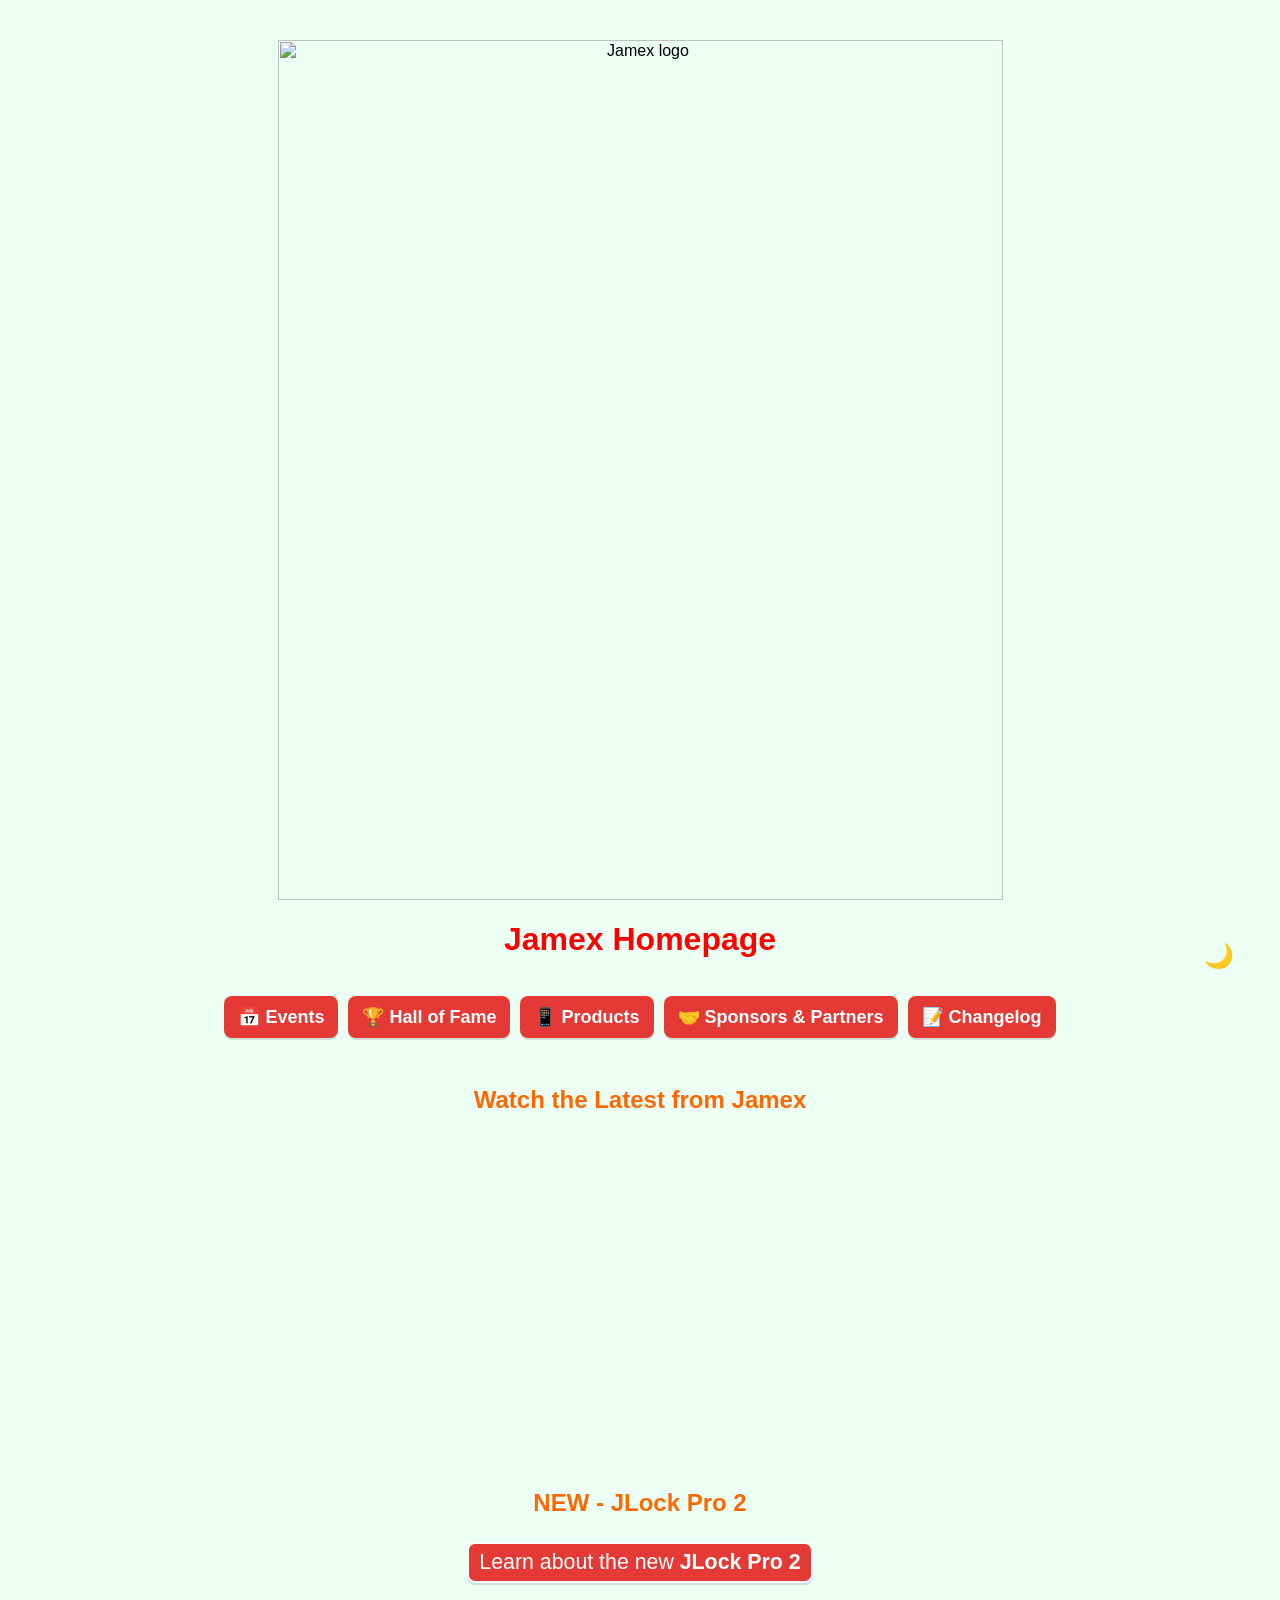
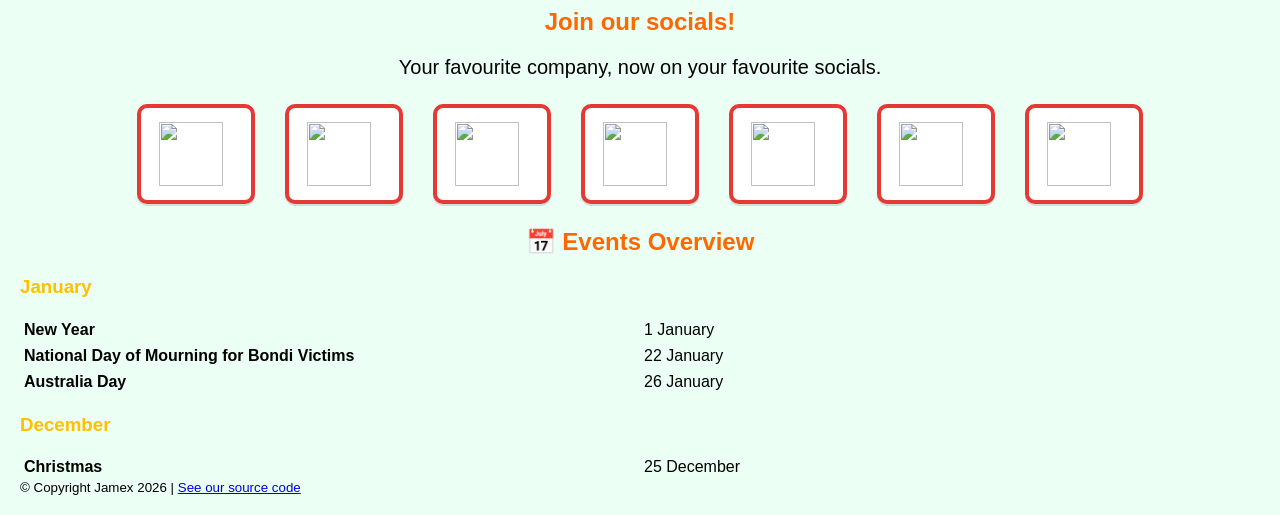
==== index.html @ f725b6bb "v1.8 - Social Buttons Upgrade We have delivered a major update to the Socials section on our homepag" ====
<html>
<head>
  <link rel="stylesheet" href="style.css">
  <link rel="icon" type="image/png" href="assets/favicon.png?">
  <title> Jamex in 2026 </title>
</head>
<body>
  <div class="logo-container">
    <img src="assets/jamex_logo.png" alt="Jamex logo" class="main-logo">
  </div>
  <header> <h1> Jamex Homepage </h1>
    <button id="theme-toggle" aria-label="Toggle dark mode">🌙</button>
  </header>
  <nav class="navbar">
    <ul>
      <li><a href="events.html">📅 Events</a></li>
      <li><a href="hall-of-fame.html">🏆 Hall of Fame</a></li>
      <li><a href="products.html">📱 Products</a></li>
      <li><a href="partners.html">🤝 Sponsors & Partners</a></li>
      <li><a href="changelog.html">📝 Changelog</a></li>
    </ul>
  </nav>
    <section class="video-section">
      <h2>Watch the Latest from Jamex</h2>
      <div class="video-container">
      <iframe width="560" height="315" src="https://www.youtube.com/embed/X1j5EJxD660?si=IUYNxtNPhQ1ZRCdA" title="YouTube video player" frameborder="0" allow="accelerometer; autoplay; clipboard-write; encrypted-media; gyroscope; picture-in-picture; web-share" referrerpolicy="strict-origin-when-cross-origin" allowfullscreen></iframe>   </div>
    </section>
    <section> <h2> NEW - JLock Pro 2 </h2>
      <div class="centered-text">
        <span class="button"> <a href="Apps_and_Other_Products.html"> Learn about the new <strong> JLock Pro 2 </strong> </a></span>
      </div>
    </section>
    <section> <h2> Join our socials! </h2>
      <div class="centered-text">
        <p> Your favourite company, now on your favourite socials. </p>
      </div>
      <div class="social-row">
      <span class="button social">
        <img src="assets/youtube-logo.png" height="20">
        <a href="https://www.youtube.com/@jamexofficial"> </a>
      </span>
      <span class="button social">
        <img src="assets/scratch.png" height="20">
        <a href="https://scratch.mit.edu/users/jamexceo"> </a>
      </span>
      <span class="button social">
        <img src="assets/x.png" height="20">
        <a href="https://x.com/jamexc30"> </a>
      </span>
      <span class="button social">
        <img src="assets/reddit.png" height="20">
        <a href="https://www.reddit.com/r/jamex"> </a>
        </span>
      <span class="button social">
        <img src="assets/discord.png" height="20">
        <a href="https://www.discord.gg/wVS83m5j"> </a>
      </span>
      <span class="button social">
        <img src="assets/insta.png" height="20">
        <a href="https://www.instagram.com/jamexceo/"> </a>
      </span>
      <span class="button social">
        <img src="assets/whatsapp.png" height="20">
        <a href="https://whatsapp.com/channel/0029VbC6slIKLaHn5wlc6D1K"> </a>
      </span>
      </div>
    </section> 
    <section> <h2> <a href="Events.html"> 📅 Events Overview </a> </h2>
      <h3> January </h3>
        <table>
          <tbody>
            <tr>
              <td> <strong> New Year </strong> </td>
              <td> 1 January </td>
            </tr>
            <tr>
              <td> <strong> National Day of Mourning for Bondi Victims </strong> </td>
              <td> 22 January </td>
            </tr>
            <tr>
              <td> <strong> Australia Day </strong> </td>
              <td> 26 January </td>
            </tr>
          </tbody>
        </table>
      <h3> December </h3>
        <table>
          <tbody>
            <tr>
              <td> <strong> Christmas </strong> </td>
              <td> 25 December </td>
            </tr>
          </tbody>
        </table>
    </section>
  <footer> <small> © Copyright Jamex 2026 | <a href="https://github.com/JamexCEO/jamex"> See our source code </a> </small> </footer>
</body>
<script src="common.js"></script>
</html>
---- style.css ----
/* Use border-box to make sizing and padding predictable */
*, *::before, *::after {
	box-sizing: border-box;
}

/* colour variables allow us to switch theme easily */
:root {
    --bg-color: #ebfff4;
    --text-color: black;
}

body {
    background-color: var(--bg-color);
    color: var(--text-color);
    margin: 0;
    padding: 20px; /* keep content away from the left edge */
    font-family: Arial, sans-serif;
}

/* dark theme — apply by adding .dark on the <body> */
body.dark {
    --bg-color: #363636;
    --text-color: white;
}

/* theme toggle button */
#theme-toggle {
    position: absolute;
    top: 20px;
    right: 20px;
    font-size: 24px;
    border: none;
    background: transparent;
    cursor: pointer;
}

h1 {
	color: #ff0000;
	text-align: center;
	font-family: Verdana, sans-serif;
}

header {
	position: sticky;
	top: 0;
	background-color: var(--bg-color);
	z-index: 100;
}

h2 {
	color: #ff6701;
	text-align: center;
	font-family: Verdana, sans-serif;
}

h2 a {
	color: inherit;
	text-decoration: none;
}

h3 {
	color: #ffc000;
	text-align: left;
	font-family: Verdana, sans-serif;
}

p {
	font-size: 20px;
}

ol, ul {
	font-size: 18px;
}

.centered-text {
	text-align: center;
}

.button {
	display: inline-flex;
 	align-items: center;
 	gap: 8px;
 	margin: 5px;
 	padding: 6px 10px;
 	background-color: #e53935;
 	border: 2px solid #ffffff;
 	border-radius: 8px;
	transform: scale(1);
	transition: transform 0.15s ease, background-color 0.15s ease;
	box-shadow: 0 2px 0 rgba(0,0,0,0.12);

}
/* Ensure images inside the button sit nicely */
.button img {
 	height: 20px;
 	width: auto;
 	display: block;
}
.button a {
 	color: white;
 	font-size: 16pt;
 	font-family: Verdana, sans-serif;
 	text-decoration: none;
}
/* Preferred: change parent background based on whether the button contains an external link */
.button:has(a[href^="http"]):hover {
	background-color: #ffc000; /* green for external */
	transform: scale(1.05);
}
.button:has(a:not([href^="http"])):hover {
	background-color: orange; /* internal/subpage */
	transform: scale(1.05);
}
/* JS-driven fallback classes for older browsers to avoid text-only highlighting */
.button.hover-external {
	background-color: #ffc000;
	transform: scale(1.05);
}
.button.hover-internal {
	background-color: orange;
	transform: scale(1.05);
}

/* dark mode button styling */
body.dark .button {
	border-color: #000000;
}

.social-row {
	display: flex;
	justify-content: center;
	gap: 20px;
	flex-wrap: wrap;
}

.button.social {
	padding: 14px 18px;
	border-radius: 10px;
	display: inline-flex;
	align-items: center;
	gap: 10px;
	font-size: 30pt;
	cursor: pointer;
	background-color: white;
	border-color: #e53935;
	border-width: 4px;
}

.button.social img {
	height: 64px;
	width: auto;
}

.button.social a {
	display: flex;
	justify-content: center;
	align-items: center;
	width: 100%;
	height: 100%;
}

.button.social:has(a[href^="http"]):hover {
	background-color: #F9D0CF;
	transform: scale(1.05);
}

.logo-container {
	text-align: center;
	padding-top: 20px;	
	width: 100%;
}
.main-logo {
	max-width: 725px;
	width: 100%;
	height: auto;
	display: block;
	margin: 0 auto;
}

.image-container {
	text-align: center;
	margin: 20px auto;
	width: 100%;
	max-width: 100%;
}

.image-container img {
	max-width: 100%;
	height: auto;
	display: inline-block;
}

/* allow an image to sit inline with text */
.image-container.left {
	float: left;
	width: auto;
	margin: 0 20px 20px 0; /* space between image and paragraph */
	text-align: left;
}

.image-container.right {
	float: right;
	width: auto;
	margin: 0 0 20px 20px; /* space between image and paragraph */
	text-align: right;
}

/* clear any floated children so sections expand to contain them */
section {
	overflow: auto;
}

/* table styling - text colour follows theme variable */
table, th, td {
    color: var(--text-color);
}

/* optional borders to make tables readable in both themes */
table {
    border-collapse: collapse;
    width: 100%;
    table-layout: fixed;
}
th, td {
    padding: 4px;
}

body.dark th, body.dark td {
    border-color: #666;
}
.video-container {
	text-align: center;
	margin: 20px 0;
}
/* Navigation bar styles */
.navbar {
	background: transparent;
	padding: 8px 0;
}
.navbar ul {
	display: flex;
	gap: 10px;
	justify-content: center;
	align-items: center;
	padding: 0;
	margin: 8px 0 20px 0;
	flex-wrap: wrap;
}
.navbar li {
	list-style: none;
}
.navbar a {
	display: inline-block;
	background: #e53935;
	color: #fff;
	padding: 10px 14px;
	border-radius: 8px;
	text-decoration: none;
	font-weight: 600;
	box-shadow: 0 2px 0 rgba(0,0,0,0.12);
}
.navbar a:hover {
	background: orange;
    cursor: pointer;
	transform: scale(1.05);
	transition: 0.15s;
}

/* highlight current page */
.navbar a.active {
    background: white;
    color: black;
 	border: 2px solid #e53935;
}
.navbar a.active:hover {
    background: white;
    color: black;
 	border: 2px solid #e53935;
    transform: scale(1.05);
    transition: 0.15s;
}

@media (max-width: 520px) {
	.navbar a {
		padding: 8px 10px;
		font-size: 14px;
	}
}

/* search bar styling – generic framework for any page */
.search-container {
    text-align: center;
    margin: 20px auto;
    width: 100%;
    max-width: 600px;
}
.search-container input {
    width: 100%;
    padding: 8px 12px;
    font-size: 16px;
    border: 2px solid #ccc;
    border-radius: 4px;
    transition: border-color 0.15s ease;
}

.search-container input:focus {
    outline: none;
    border-color: red;
}

body.dark .search-container input {
    background-color: white;
    color: black;
    border-color: #ccc;
}

body.dark .search-container input:focus {
    border-color: red;
}

/* highlighting for search results */
mark {
    background-color: #ffff00;
    padding: 2px;
    border-radius: 2px;
}

body.dark mark {
    background-color: #ffaa00;
    color: #000;
}

/* no results message */
.no-results {
    text-align: center;
    padding: 20px;
    color: #999;
    font-size: 16px;
}

.small-text {
	text-align: center;
	color: #999;
	font-size: 8px;
}
body.dark .no-results {
    color: #aaa;
}

/* tags are for search only; hide visually but keep in DOM */
.tags {
    display: none;
}
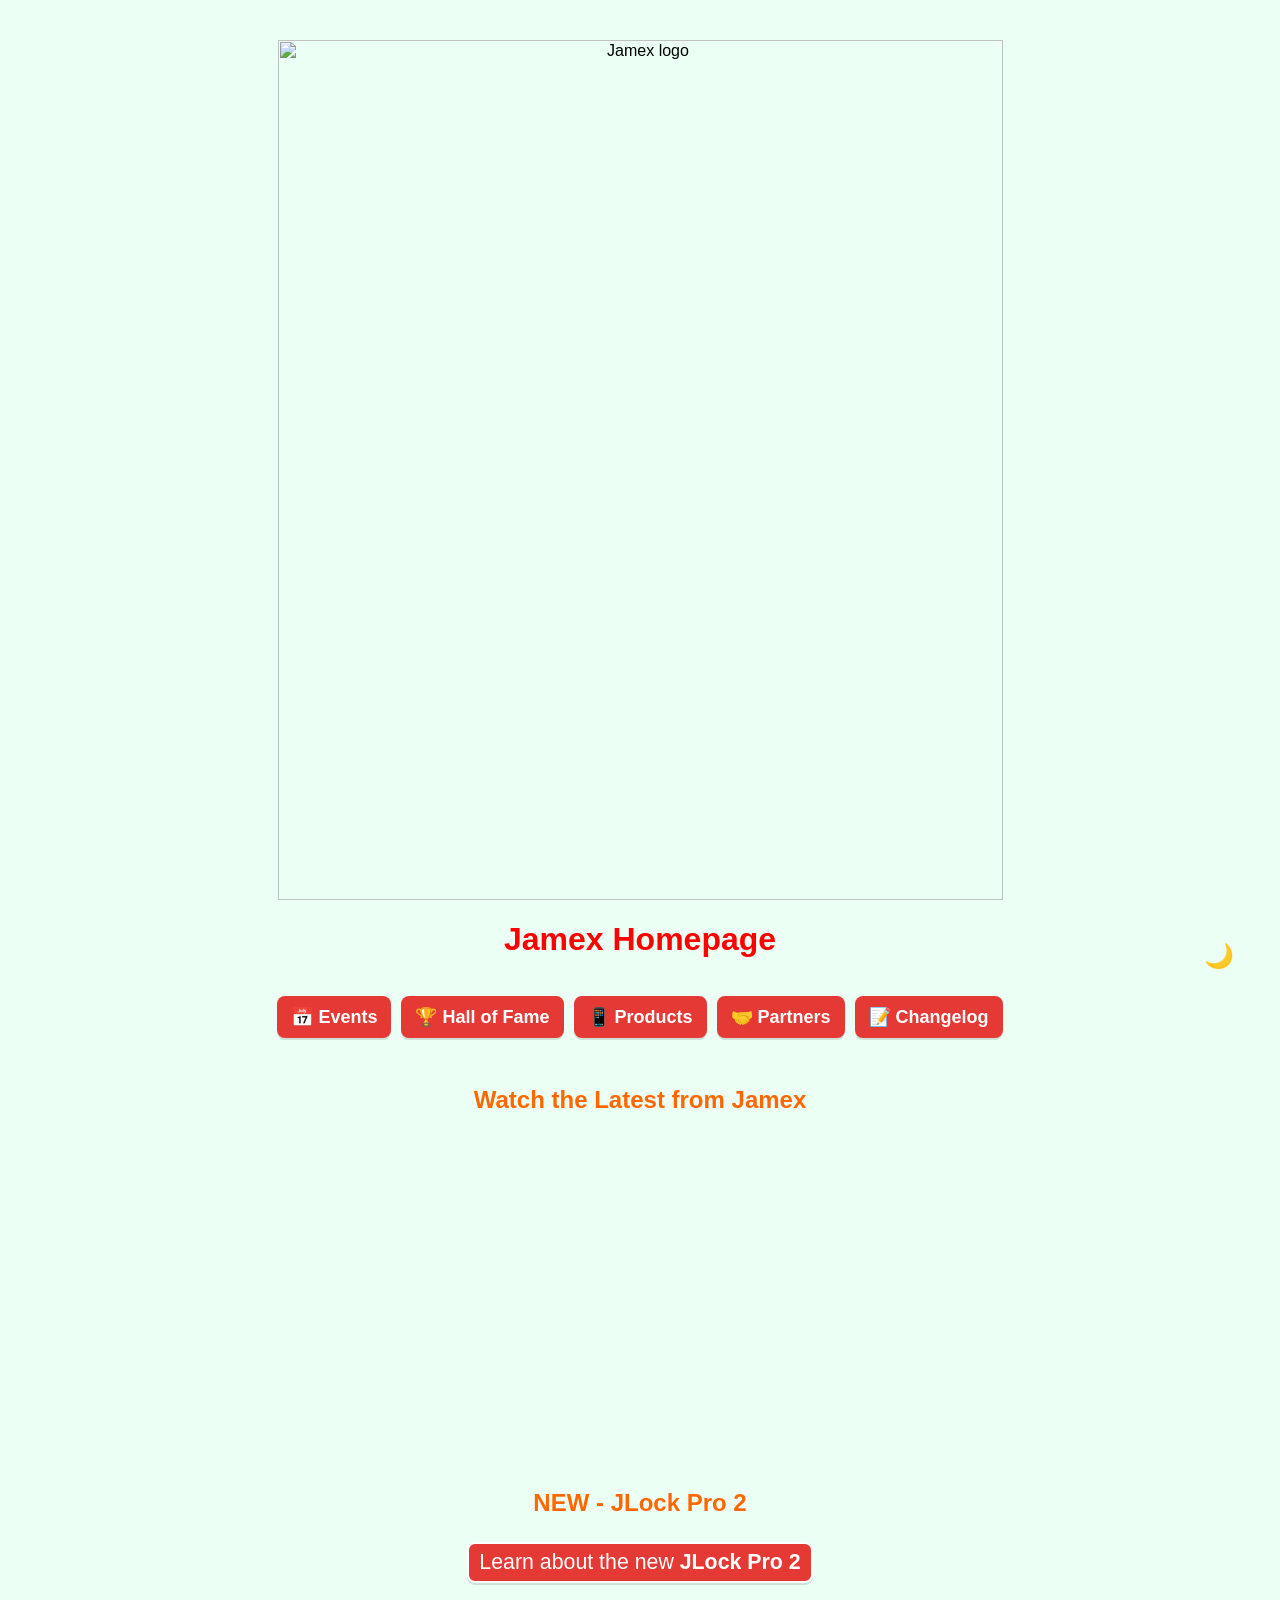
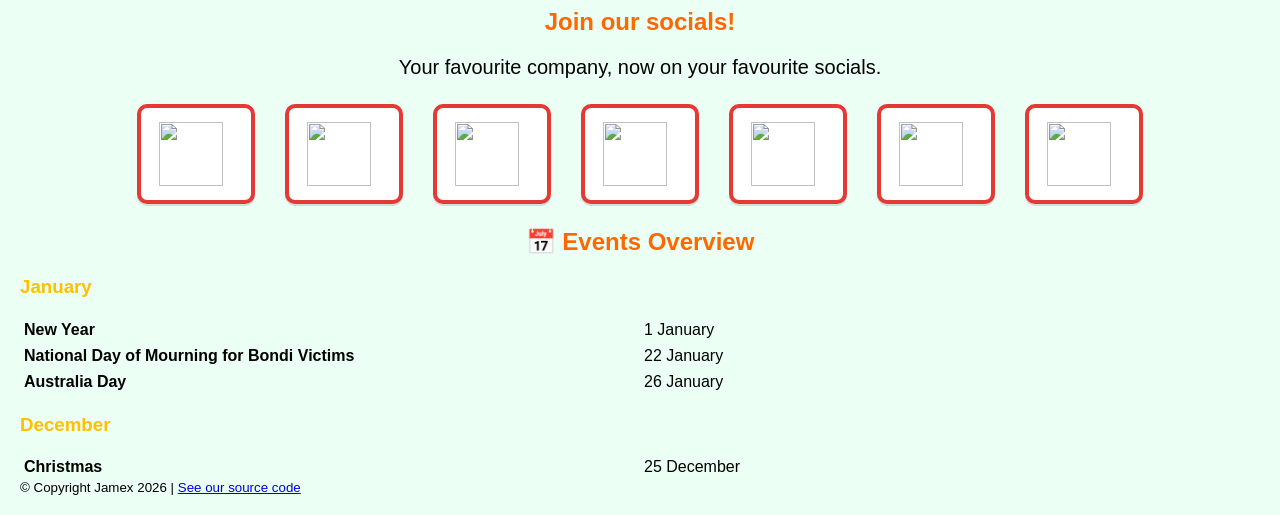
==== commit 46c119ae: "v1.8.1 - Sponsors & Partners Refinement This is a small update that changed the name of Sponsors & P" ====
--- a/index.html
+++ b/index.html
@@ -16,7 +16,7 @@
       <li><a href="events.html">📅 Events</a></li>
       <li><a href="hall-of-fame.html">🏆 Hall of Fame</a></li>
       <li><a href="products.html">📱 Products</a></li>
-      <li><a href="partners.html">🤝 Sponsors & Partners</a></li>
+      <li><a href="partners.html">🤝 Partners</a></li>
       <li><a href="changelog.html">📝 Changelog</a></li>
     </ul>
   </nav>
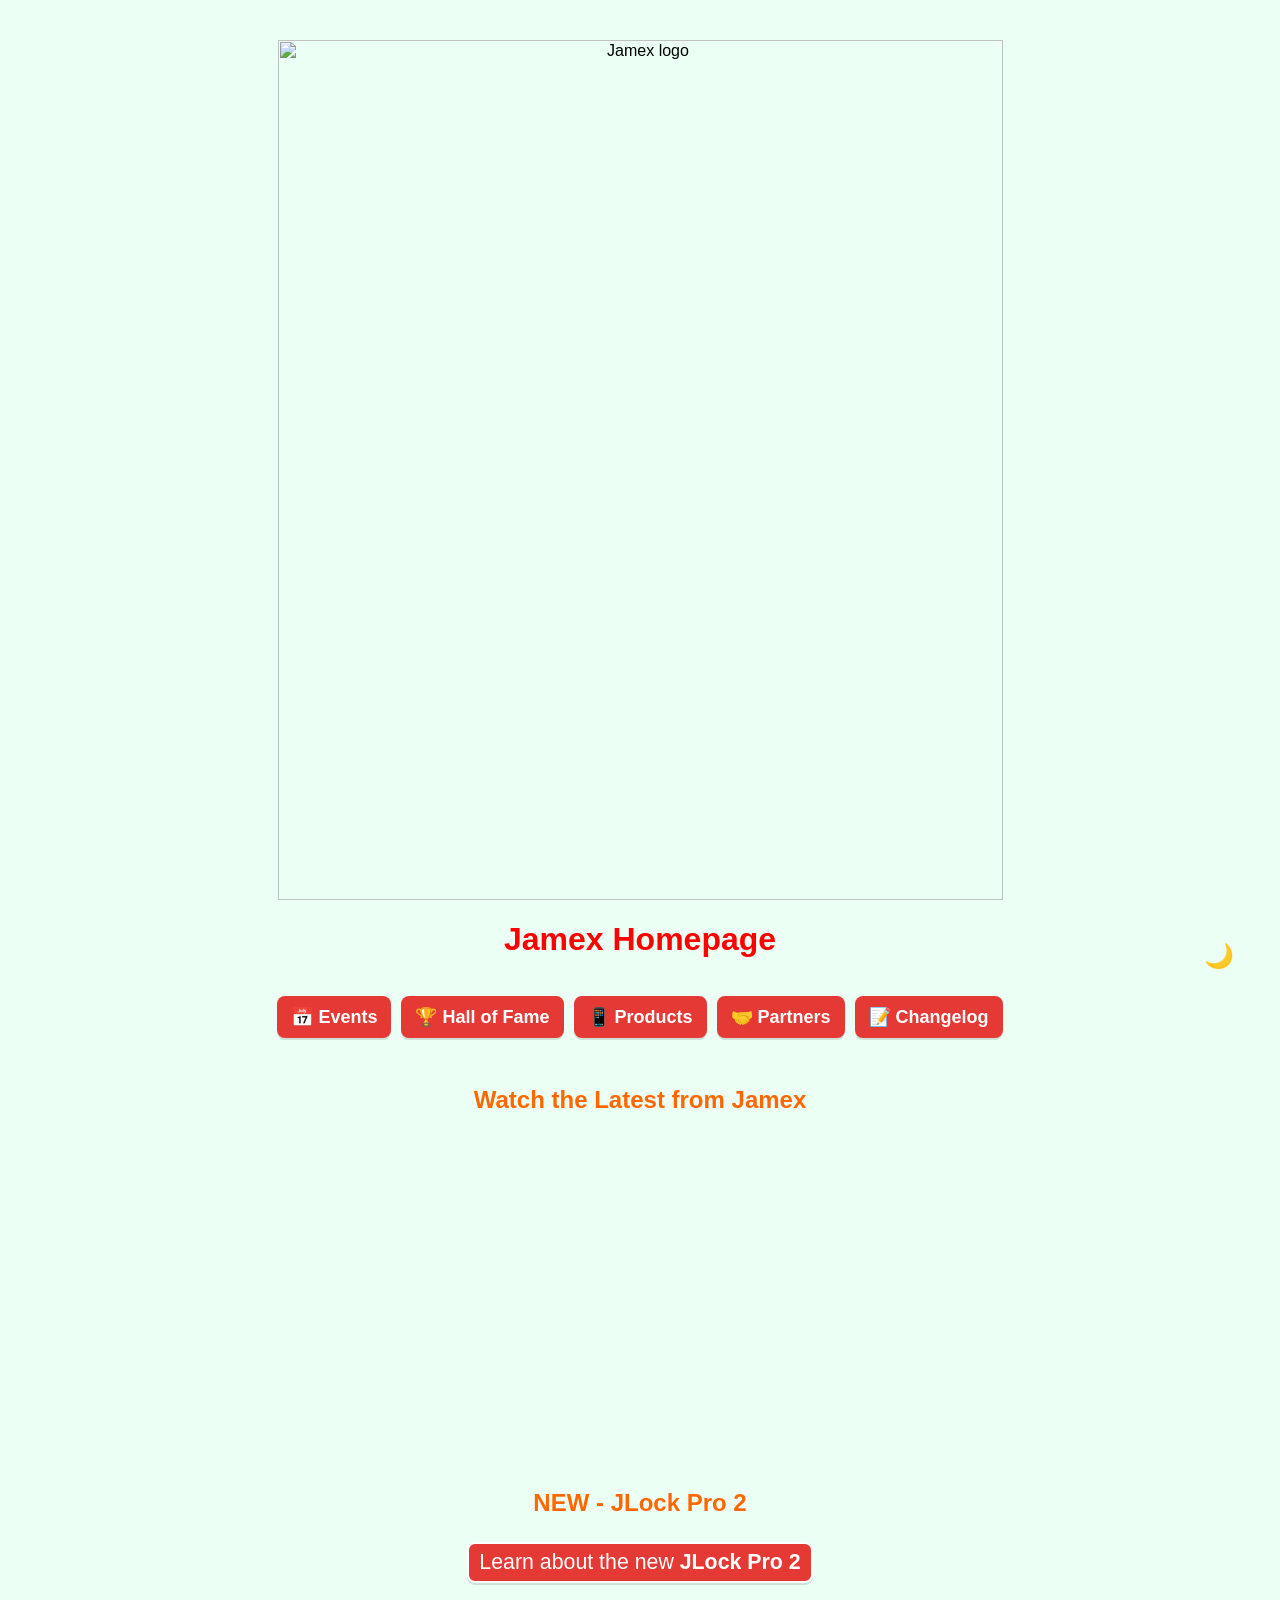
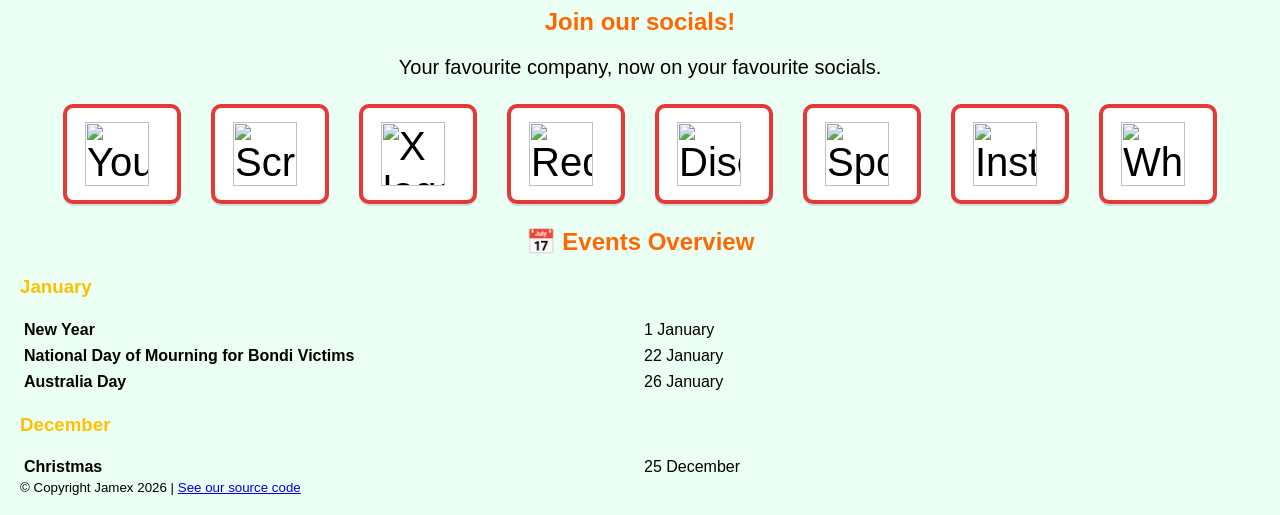
==== commit 7016ad2a: "v1.8.2 - Button to Spotify Account This update adds a button to our Spotify account in the Socials s" ====
--- a/index.html
+++ b/index.html
@@ -36,31 +36,35 @@
       </div>
       <div class="social-row">
       <span class="button social">
-        <img src="assets/youtube-logo.png" height="20">
+        <img src="assets/youtube-logo.png" height="20" alt="YouTube logo">
         <a href="https://www.youtube.com/@jamexofficial"> </a>
       </span>
       <span class="button social">
-        <img src="assets/scratch.png" height="20">
+        <img src="assets/scratch.png" height="20" alt="Scratch logo">
         <a href="https://scratch.mit.edu/users/jamexceo"> </a>
       </span>
       <span class="button social">
-        <img src="assets/x.png" height="20">
+        <img src="assets/x.png" height="20" alt="X logo">
         <a href="https://x.com/jamexc30"> </a>
       </span>
       <span class="button social">
-        <img src="assets/reddit.png" height="20">
+        <img src="assets/reddit.png" height="20" alt="Reddit logo">
         <a href="https://www.reddit.com/r/jamex"> </a>
         </span>
       <span class="button social">
-        <img src="assets/discord.png" height="20">
+        <img src="assets/discord.png" height="20" alt="Discord logo">
         <a href="https://www.discord.gg/wVS83m5j"> </a>
       </span>
       <span class="button social">
-        <img src="assets/insta.png" height="20">
+        <img src="assets/spotify.png" height="20" alt="Spotify logo">
+        <a href="https://open.spotify.com/user/31bvvippedw7aeus6c55sx2rscsa?si=82d736b4c4da4e41"> </a>
+      </span>
+      <span class="button social">
+        <img src="assets/insta.png" height="20" alt="Instagram logo">
         <a href="https://www.instagram.com/jamexceo/"> </a>
       </span>
       <span class="button social">
-        <img src="assets/whatsapp.png" height="20">
+        <img src="assets/whatsapp.png" height="20" alt="WhatsApp logo">
         <a href="https://whatsapp.com/channel/0029VbC6slIKLaHn5wlc6D1K"> </a>
       </span>
       </div>
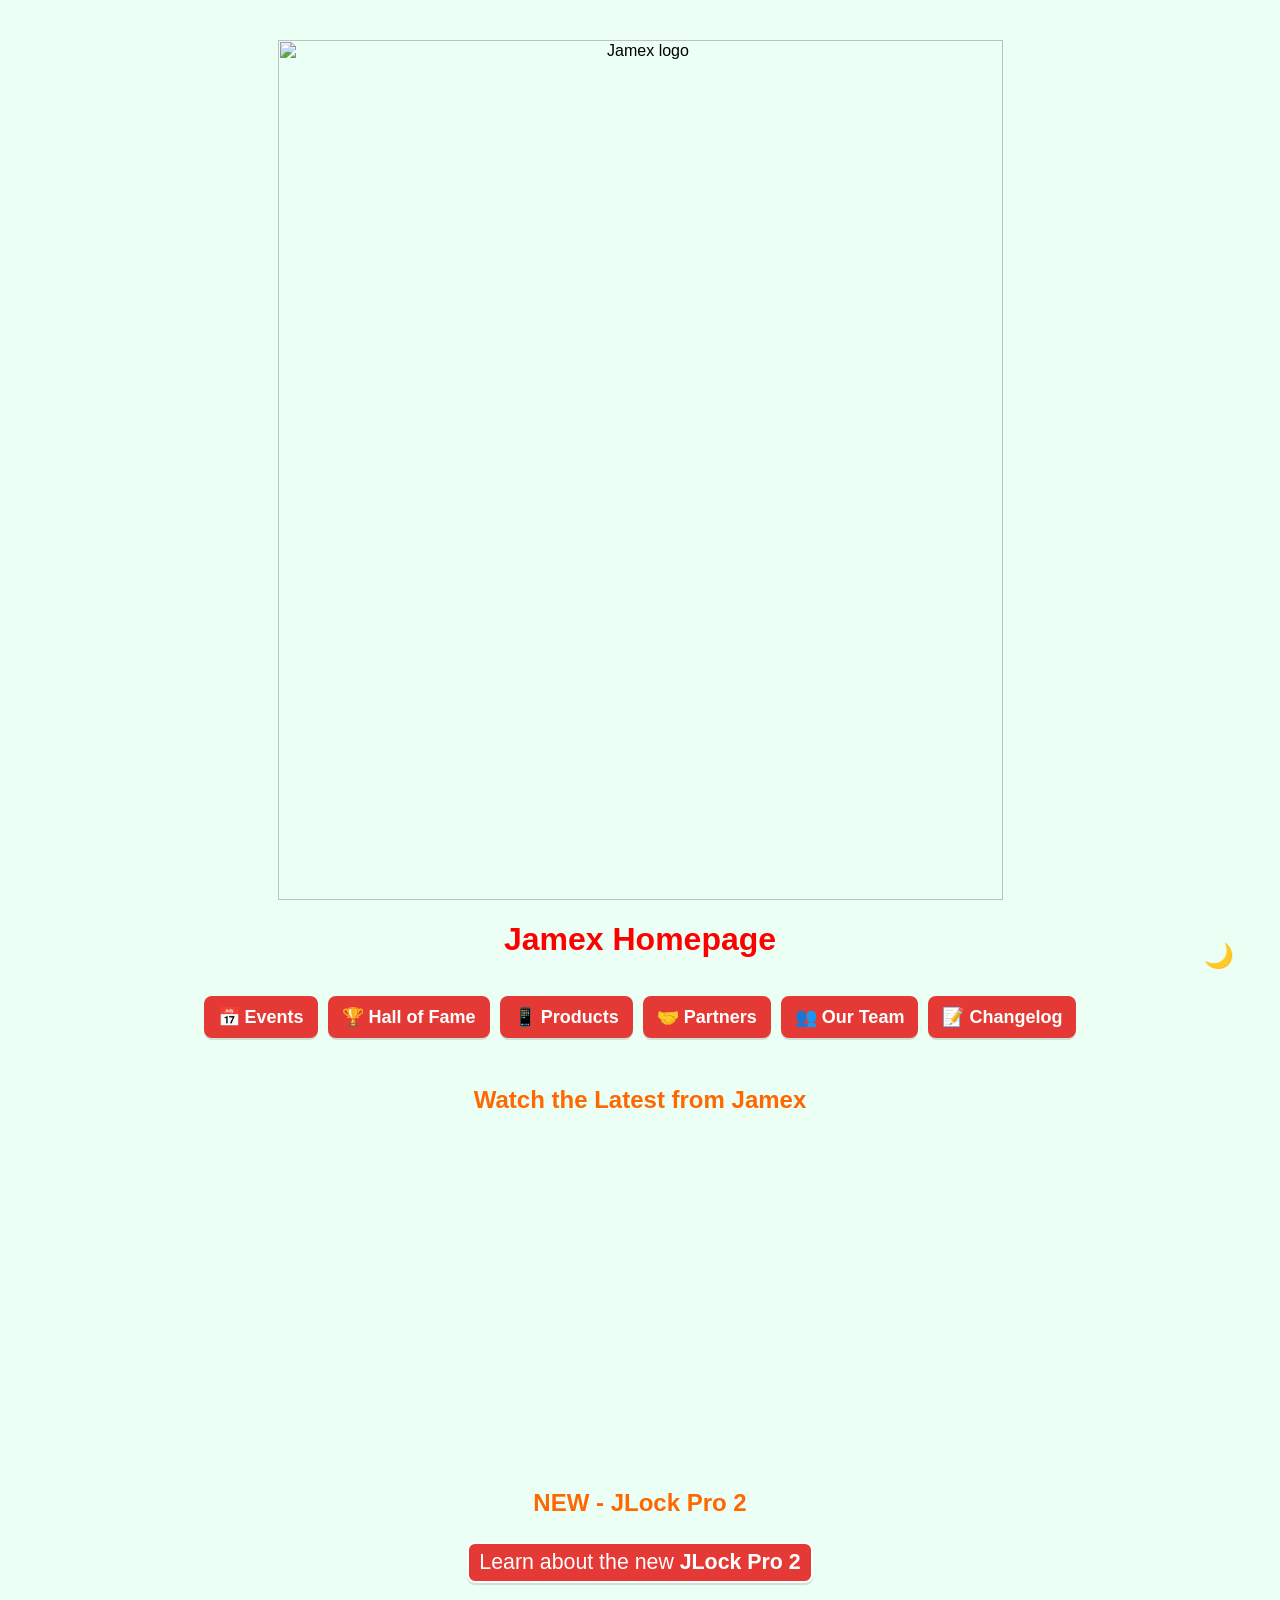
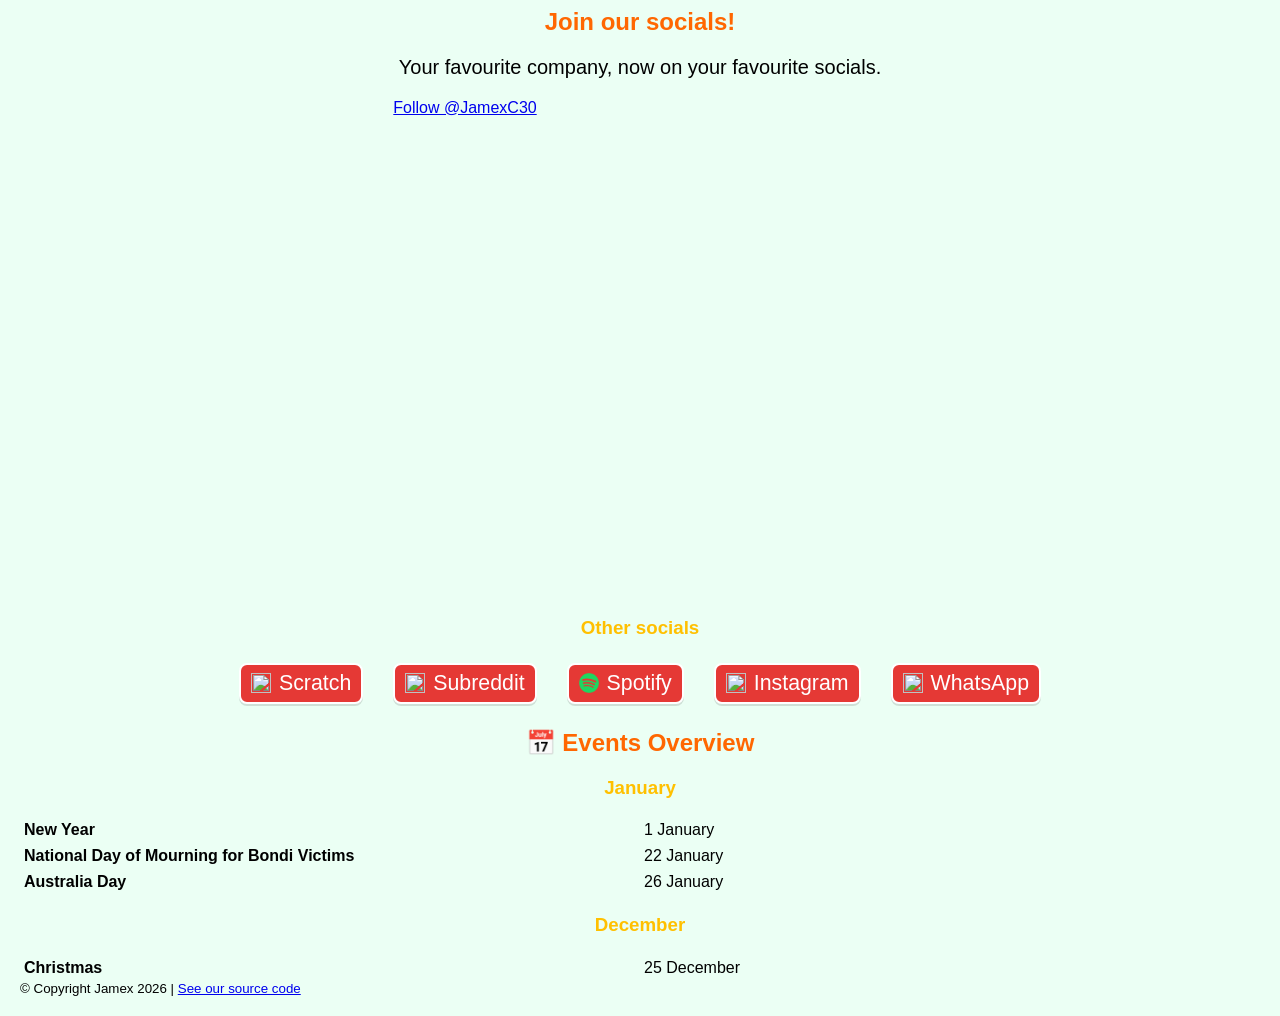
==== commit 7ecf4b15: "v1.10 - Our Team Page Launch This update brings the "Meet the Team" page from the old Google Sites v" ====
--- a/index.html
+++ b/index.html
@@ -2,6 +2,7 @@
 <head>
   <link rel="stylesheet" href="style.css">
   <link rel="icon" type="image/png" href="assets/favicon.png?">
+  <script src="https://apis.google.com/js/platform.js"></script>
   <title> Jamex in 2026 </title>
 </head>
 <body>
@@ -17,6 +18,7 @@
       <li><a href="hall-of-fame.html">🏆 Hall of Fame</a></li>
       <li><a href="products.html">📱 Products</a></li>
       <li><a href="partners.html">🤝 Partners</a></li>
+      <li><a href="our-team.html">👥 Our Team</a></li>
       <li><a href="changelog.html">📝 Changelog</a></li>
     </ul>
   </nav>
@@ -35,38 +37,34 @@
         <p> Your favourite company, now on your favourite socials. </p>
       </div>
       <div class="social-row">
-      <span class="button social">
-        <img src="assets/youtube-logo.png" height="20" alt="YouTube logo">
-        <a href="https://www.youtube.com/@jamexofficial"> </a>
-      </span>
-      <span class="button social">
-        <img src="assets/scratch.png" height="20" alt="Scratch logo">
-        <a href="https://scratch.mit.edu/users/jamexceo"> </a>
-      </span>
-      <span class="button social">
-        <img src="assets/x.png" height="20" alt="X logo">
-        <a href="https://x.com/jamexc30"> </a>
-      </span>
-      <span class="button social">
-        <img src="assets/reddit.png" height="20" alt="Reddit logo">
-        <a href="https://www.reddit.com/r/jamex"> </a>
+        <script src="https://apis.google.com/js/platform.js"></script>
+        <div class="g-ytsubscribe" data-channelid="UCoPAN6QznAfXAeYeT6DgCvQ" data-layout="full" data-count="default"></div>
+        <a href="https://twitter.com/JamexC30?ref_src=twsrc%5Etfw" class="twitter-follow-button" data-size="large" data-show-count="false">Follow @JamexC30</a><script async src="https://platform.twitter.com/widgets.js" charset="utf-8"></script>
+        <iframe src="https://discord.com/widget?id=1448104834183069922&theme=dark" width="350" height="500" allowtransparency="true" frameborder="0" sandbox="allow-popups allow-popups-to-escape-sandbox allow-same-origin allow-scripts"></iframe>
+      </div>
+      <h3> Other socials </h3>
+      <div class="social-row">
+        <span class="button">
+          <img src="assets/scratch.png" height="20" alt="Scratch logo">
+            <a href="https://scratch.mit.edu/users/jamexceo"> Scratch </a>
         </span>
-      <span class="button social">
-        <img src="assets/discord.png" height="20" alt="Discord logo">
-        <a href="https://www.discord.gg/wVS83m5j"> </a>
-      </span>
-      <span class="button social">
-        <img src="assets/spotify.png" height="20" alt="Spotify logo">
-        <a href="https://open.spotify.com/user/31bvvippedw7aeus6c55sx2rscsa?si=82d736b4c4da4e41"> </a>
-      </span>
-      <span class="button social">
-        <img src="assets/insta.png" height="20" alt="Instagram logo">
-        <a href="https://www.instagram.com/jamexceo/"> </a>
-      </span>
-      <span class="button social">
-        <img src="assets/whatsapp.png" height="20" alt="WhatsApp logo">
-        <a href="https://whatsapp.com/channel/0029VbC6slIKLaHn5wlc6D1K"> </a>
-      </span>
+        </span>
+        <span class="button">
+          <img src="assets/reddit.png" height="20" alt="Reddit logo">
+          <a href="https://www.reddit.com/r/jamex"> Subreddit </a>
+          </span>
+        <span class="button">
+          <img src="assets/spotify.png" height="20" alt="Spotify logo">
+          <a href="https://open.spotify.com/user/31bvvippedw7aeus6c55sx2rscsa?si=82d736b4c4da4e41"> Spotify </a>
+        </span>
+        <span class="button">
+          <img src="assets/insta.png" height="20" alt="Instagram logo">
+          <a href="https://www.instagram.com/jamexceo/"> Instagram </a>
+        </span>
+        <span class="button">
+          <img src="assets/whatsapp.png" height="20" alt="WhatsApp logo">
+          <a href="https://whatsapp.com/channel/0029VbC6slIKLaHn5wlc6D1K"> WhatsApp </a>
+        </span>
       </div>
     </section> 
     <section> <h2> <a href="Events.html"> 📅 Events Overview </a> </h2>
--- a/style.css
+++ b/style.css
@@ -60,7 +60,7 @@
 
 h3 {
 	color: #ffc000;
-	text-align: left;
+	text-align: center;
 	font-family: Verdana, sans-serif;
 }
 
@@ -350,4 +350,74 @@
 /* tags are for search only; hide visually but keep in DOM */
 .tags {
     display: none;
+}
+
+.youtube-box {
+  background-color: #f9f9f9; /* Light grey background to make the red pop */
+  padding: 15px;
+  border-radius: 10px;
+  display: inline-block; /* Keeps the box tight around the button */
+  margin: 20px 0;
+  border: 1px solid #ddd;
+}
+
+/* If you are in Dark Mode, use this instead: */
+.dark-mode .youtube-box {
+  background-color: #222;
+  border: 1px solid #444;
+} 
+
+/* Style the box */
+.collapse {
+  background-color: #EBFFF4;
+  color: #ff0000;
+  border-radius: 8px;
+  margin-bottom: 10px;
+  overflow: hidden;
+  font-size: 24px;
+  border: 1px solid red;
+}
+
+/* Style the clickable heading */
+.collapse summary {
+  padding: 15px;
+  cursor: pointer;
+  font-weight: bold;
+  list-style: none; /* Removes the default arrow in some browsers */
+  background-color: white;
+}
+
+/* Change color on hover */
+.collapse summary:hover {
+  background-color: #D5FFE8;
+}
+
+/* Style the hidden content */
+.collapse .content {
+  padding: 15px;
+  border-top: 1px solid #ff0000;
+  line-height: 1.6;
+  color: black;
+  font-size: 20px;
+}
+
+/* Dark Mode Version */
+.dark .collapse {
+  background-color: #363636; /* Deep charcoal */
+  color: red;          /* Brighter red for better contrast on dark */
+  border: 1px solid red;
+}
+
+.dark .collapse summary {
+  background-color: black;
+}
+
+.dark .collapse summary:hover {
+  background-color: #262626; /* Slightly lighter on hover */
+}
+
+.dark .collapse .content {
+  border-top: 1px solid red;
+  color: #e0e0e0;           /* Off-white for easy reading */
+  background-color: #363636;
 }
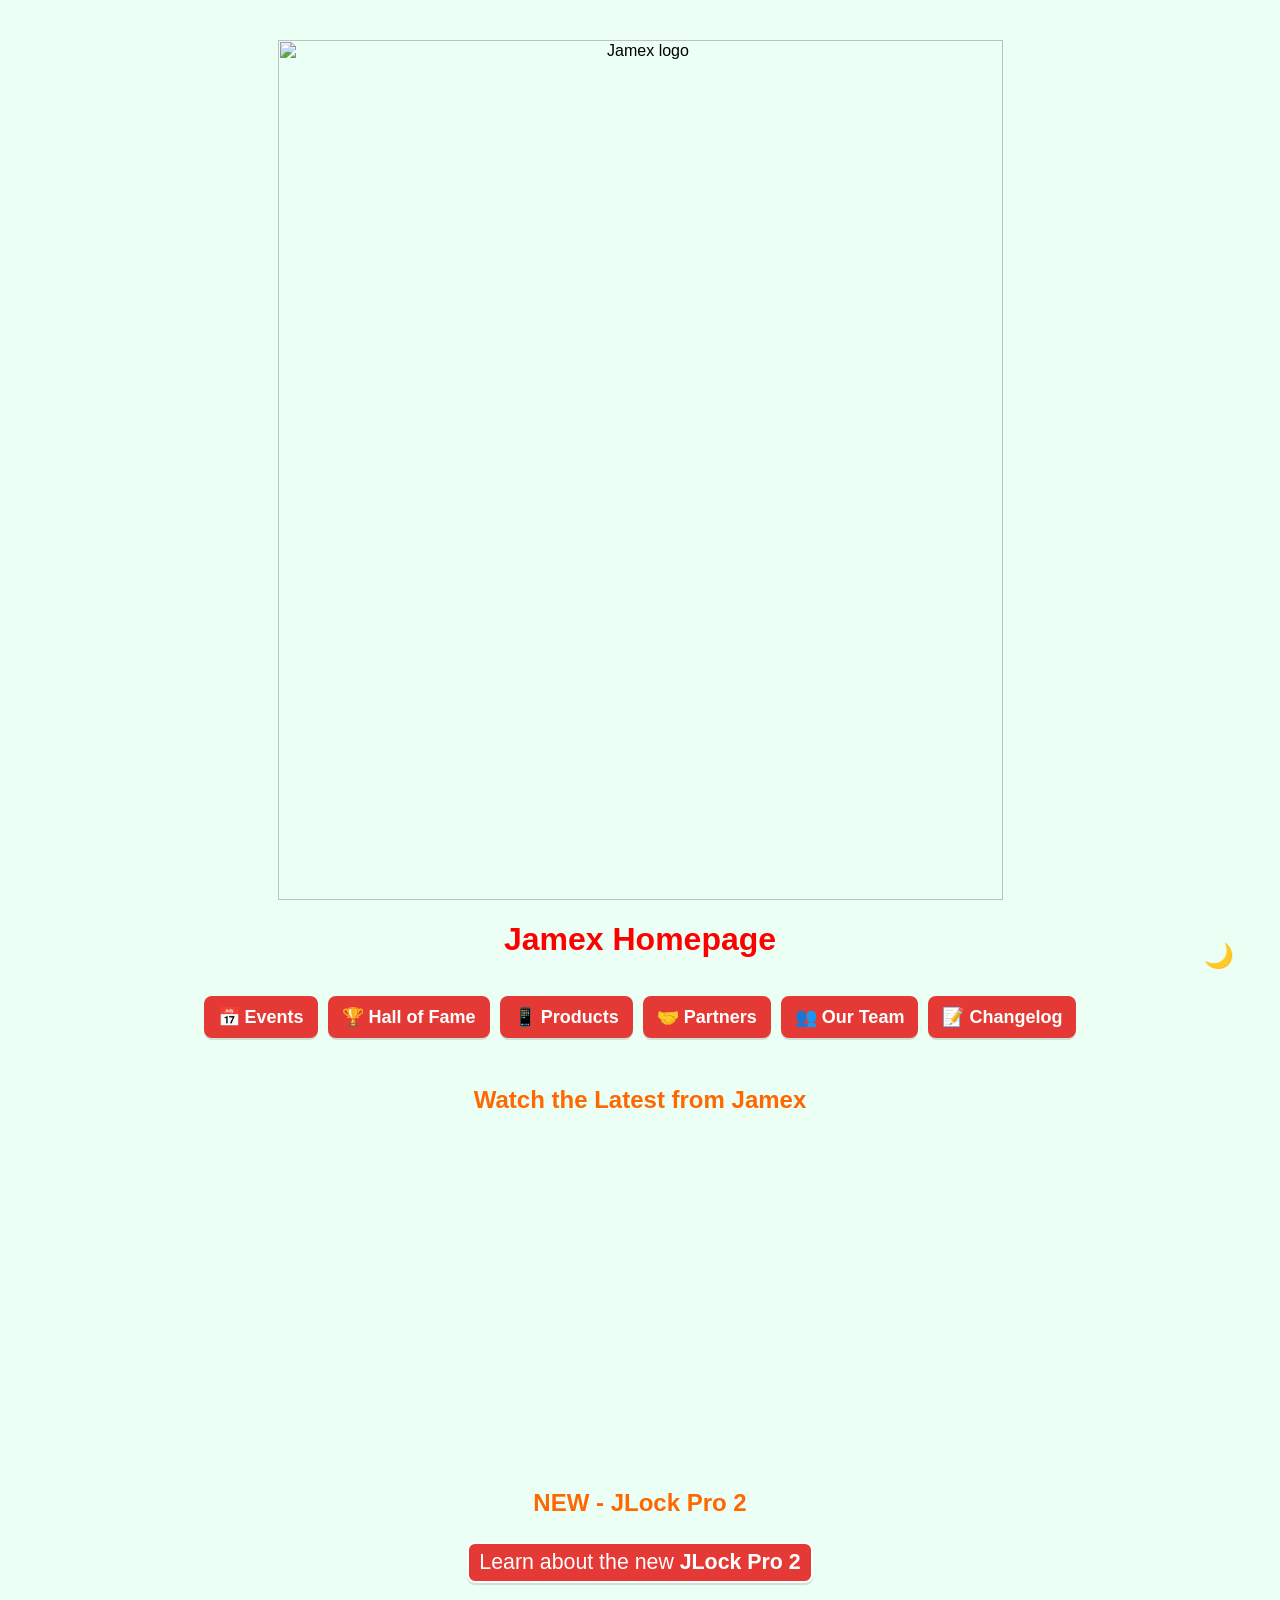
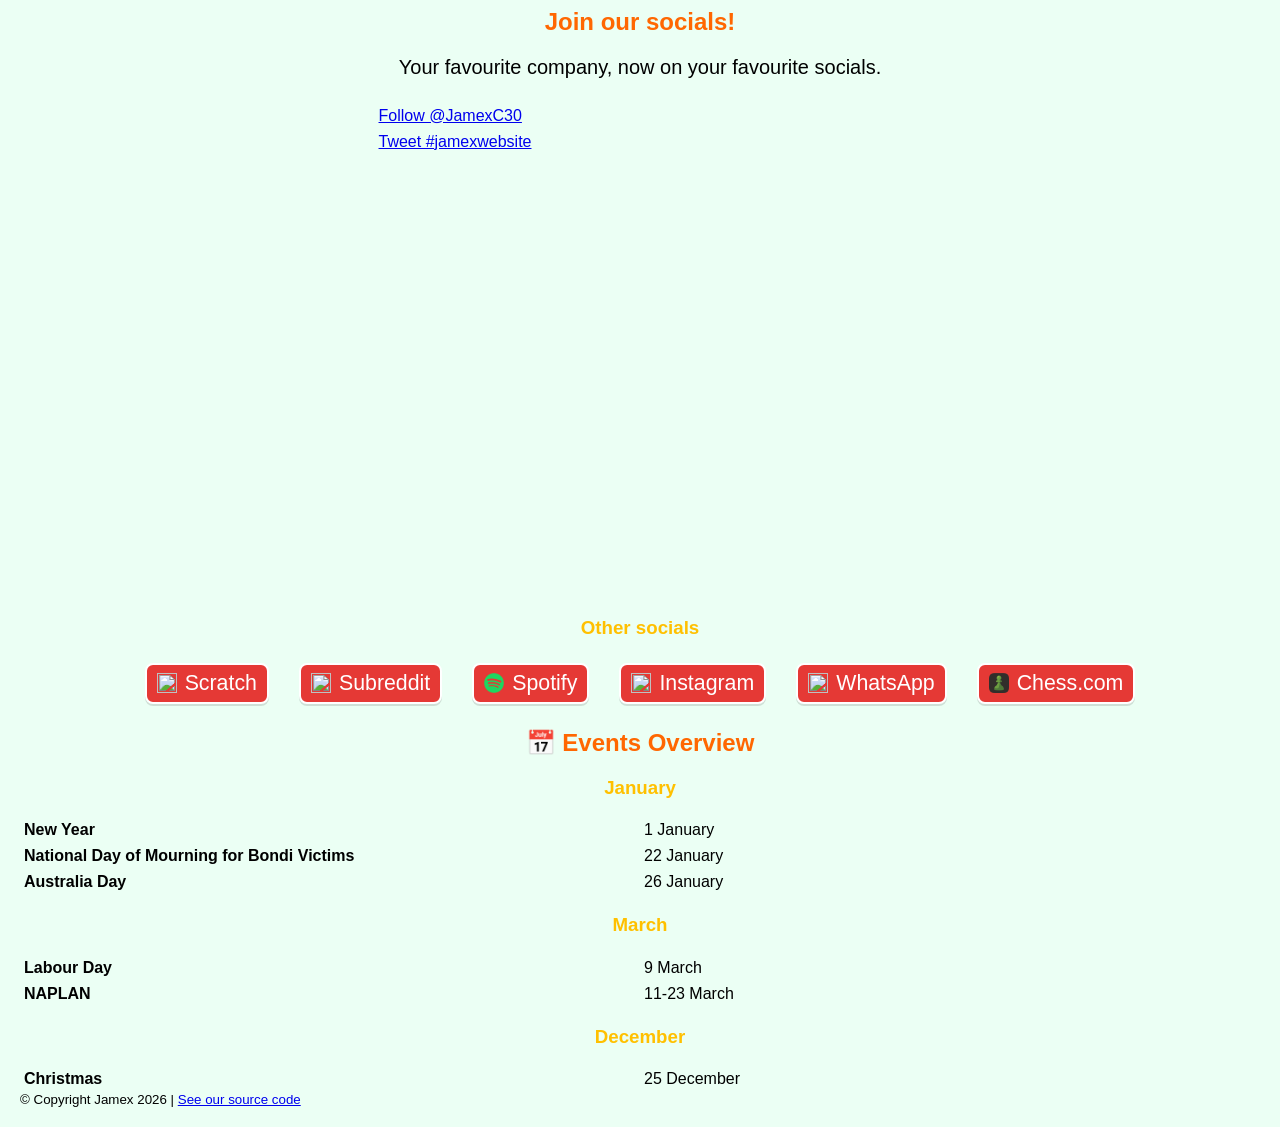
==== commit da90b9c4: "v1.11.2 - Social Embeds Repositioning This update udjusts the positioning of the main embeds (YouTub" ====
--- a/index.html
+++ b/index.html
@@ -37,9 +37,19 @@
         <p> Your favourite company, now on your favourite socials. </p>
       </div>
       <div class="social-row">
-        <script src="https://apis.google.com/js/platform.js"></script>
-        <div class="g-ytsubscribe" data-channelid="UCoPAN6QznAfXAeYeT6DgCvQ" data-layout="full" data-count="default"></div>
-        <a href="https://twitter.com/JamexC30?ref_src=twsrc%5Etfw" class="twitter-follow-button" data-size="large" data-show-count="false">Follow @JamexC30</a><script async src="https://platform.twitter.com/widgets.js" charset="utf-8"></script>
+        <script src="https://apis.google.com/js/platform.js"></script>  
+        <!-- YouTube and X embeds stacked vertically -->
+          <div style="display: flex; flex-direction: column; gap: 8px;">
+          <!-- YouTube Channel Embed -->
+          <div class="g-ytsubscribe" data-channelid="UCoPAN6QznAfXAeYeT6DgCvQ" data-layout="full" data-count="default"></div>
+          <!-- X Account Embed -->
+          <a href="https://twitter.com/JamexC30?ref_src=twsrc%5Etfw" class="twitter-follow-button" data-size="large" data-show-count="false">Follow @JamexC30</a>
+          <script async src="https://platform.twitter.com/widgets.js" charset="utf-8"></script>
+          <!-- X Hashtag Embed -->
+          <a href="https://twitter.com/intent/tweet?button_hashtag=jamexwebsite&ref_src=twsrc%5Etfw" class="twitter-hashtag-button" data-size="large" data-related="JamexCEO" data-show-count="false">Tweet #jamexwebsite</a>
+          <script async src="https://platform.twitter.com/widgets.js" charset="utf-8"></script>
+        </div>
+        <!-- Discord Server Embed -->
         <iframe src="https://discord.com/widget?id=1448104834183069922&theme=dark" width="350" height="500" allowtransparency="true" frameborder="0" sandbox="allow-popups allow-popups-to-escape-sandbox allow-same-origin allow-scripts"></iframe>
       </div>
       <h3> Other socials </h3>
@@ -65,6 +75,10 @@
           <img src="assets/whatsapp.png" height="20" alt="WhatsApp logo">
           <a href="https://whatsapp.com/channel/0029VbC6slIKLaHn5wlc6D1K"> WhatsApp </a>
         </span>
+        <span class="button">
+          <img src="assets/chesscom.png" height="20" alt="Chess.com logo">
+          <a href="https://www.chess.com/member/jamexceo"> Chess.com </a>
+        </span>
       </div>
     </section> 
     <section> <h2> <a href="Events.html"> 📅 Events Overview </a> </h2>
@@ -85,6 +99,19 @@
             </tr>
           </tbody>
         </table>
+      <h3> March </h3>
+        <table>
+          <tbody>
+            <tr>
+              <td> <strong> Labour Day </strong> </td>
+              <td> 9 March </td>
+            </tr>
+            <tr>
+              <td> <strong> NAPLAN </strong> </td>
+              <td> 11-23 March </td>
+            </tr>
+          </tbody>
+        </table>
       <h3> December </h3>
         <table>
           <tbody>
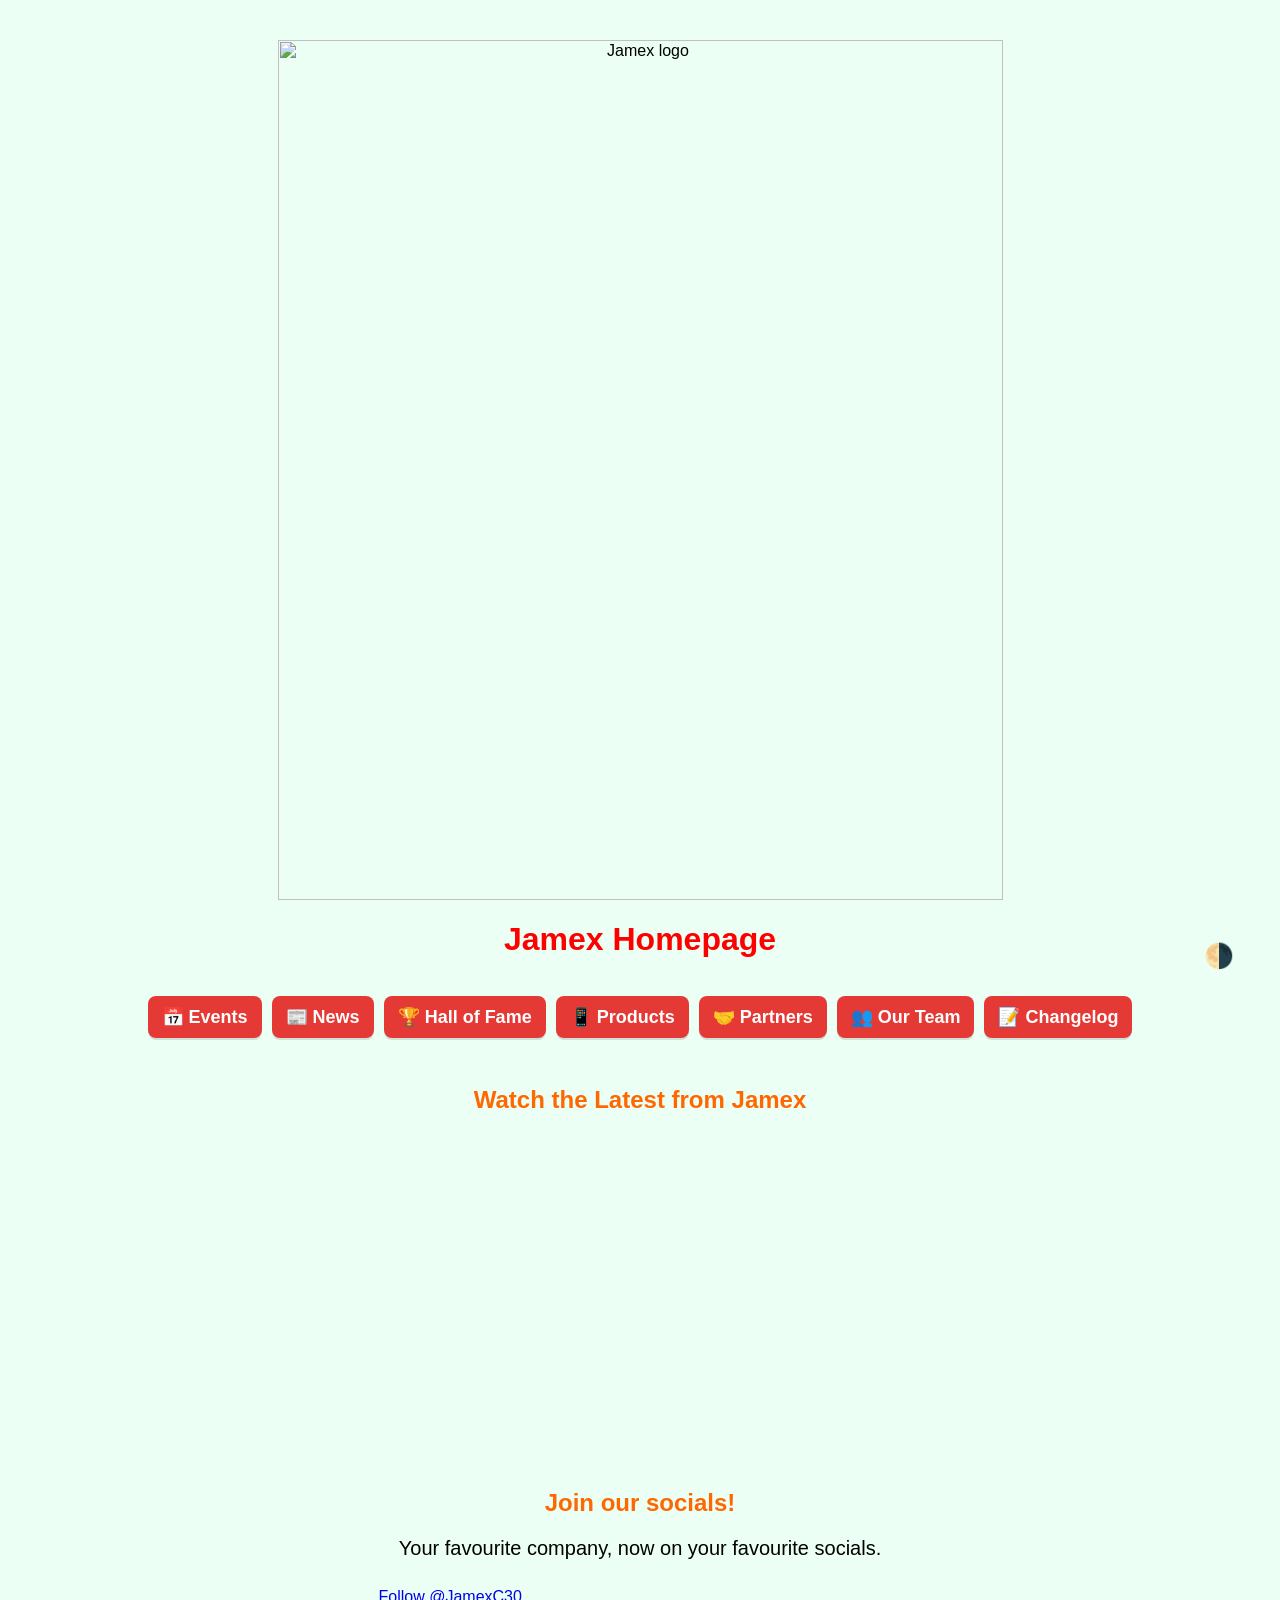
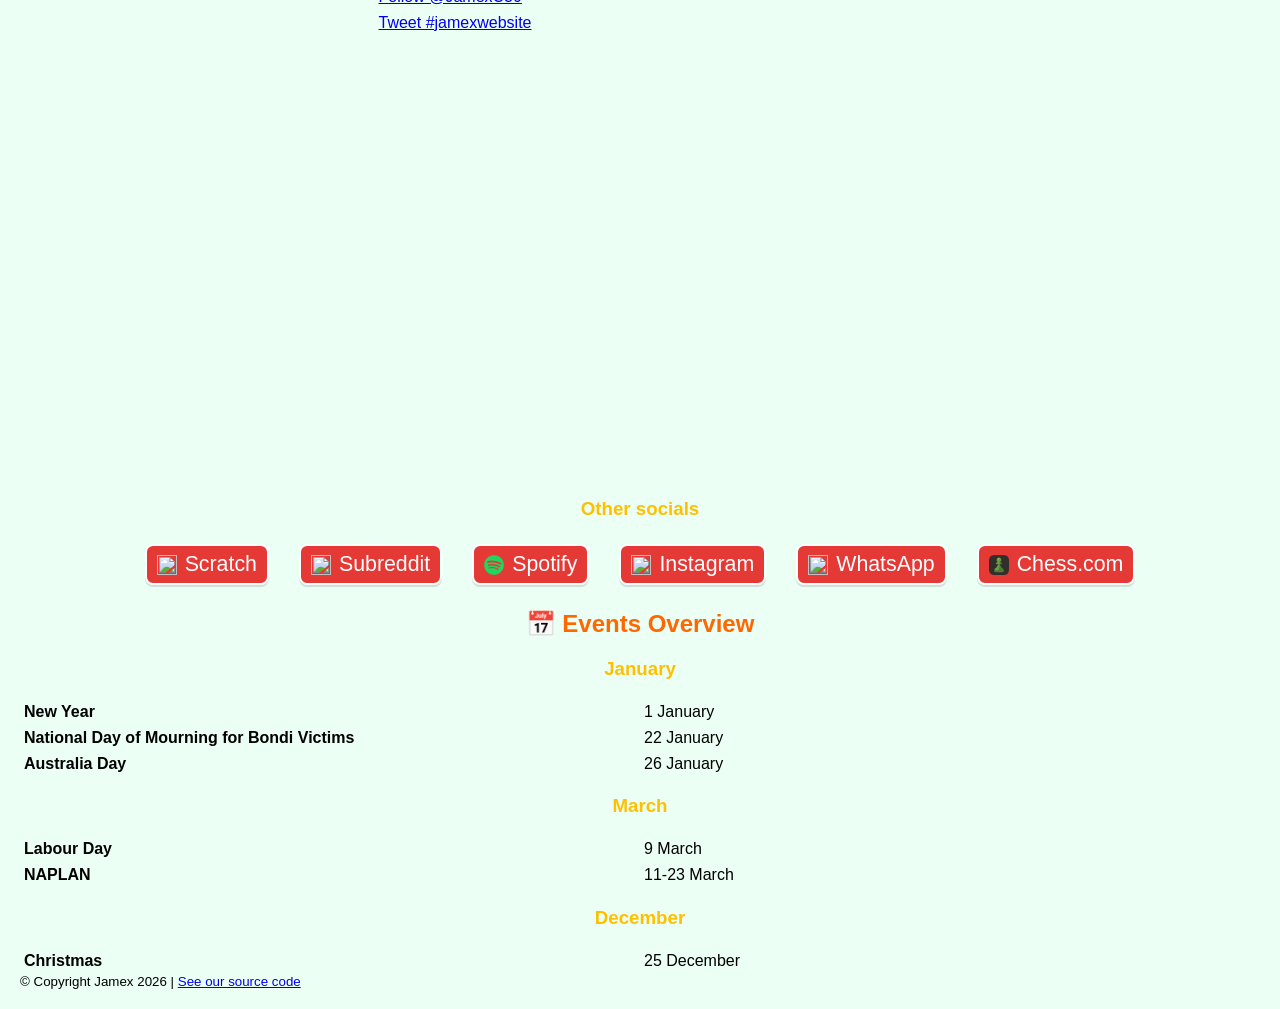
==== commit 77b5ad70: "v1.14.1 - Homepage Updates This update changes some content in the homepage. - Replaces the NGV vid" ====
--- a/index.html
+++ b/index.html
@@ -15,6 +15,7 @@
   <nav class="navbar">
     <ul>
       <li><a href="events.html">📅 Events</a></li>
+      <li><a href="news.html">📰 News</a></li>
       <li><a href="hall-of-fame.html">🏆 Hall of Fame</a></li>
       <li><a href="products.html">📱 Products</a></li>
       <li><a href="partners.html">🤝 Partners</a></li>
@@ -25,12 +26,7 @@
     <section class="video-section">
       <h2>Watch the Latest from Jamex</h2>
       <div class="video-container">
-      <iframe width="560" height="315" src="https://www.youtube.com/embed/X1j5EJxD660?si=IUYNxtNPhQ1ZRCdA" title="YouTube video player" frameborder="0" allow="accelerometer; autoplay; clipboard-write; encrypted-media; gyroscope; picture-in-picture; web-share" referrerpolicy="strict-origin-when-cross-origin" allowfullscreen></iframe>   </div>
-    </section>
-    <section> <h2> NEW - JLock Pro 2 </h2>
-      <div class="centered-text">
-        <span class="button"> <a href="Apps_and_Other_Products.html"> Learn about the new <strong> JLock Pro 2 </strong> </a></span>
-      </div>
+        <iframe width="560" height="315" src="https://www.youtube.com/embed/0PNJ6A7aaks?si=wjr1VkTgPJscg07X" title="YouTube video player" frameborder="0" allow="accelerometer; autoplay; clipboard-write; encrypted-media; gyroscope; picture-in-picture; web-share" referrerpolicy="strict-origin-when-cross-origin" allowfullscreen></iframe>
     </section>
     <section> <h2> Join our socials! </h2>
       <div class="centered-text">
@@ -81,7 +77,7 @@
         </span>
       </div>
     </section> 
-    <section> <h2> <a href="Events.html"> 📅 Events Overview </a> </h2>
+    <section> <h2> <a href="events.html"> 📅 Events Overview </a> </h2>
       <h3> January </h3>
         <table>
           <tbody>
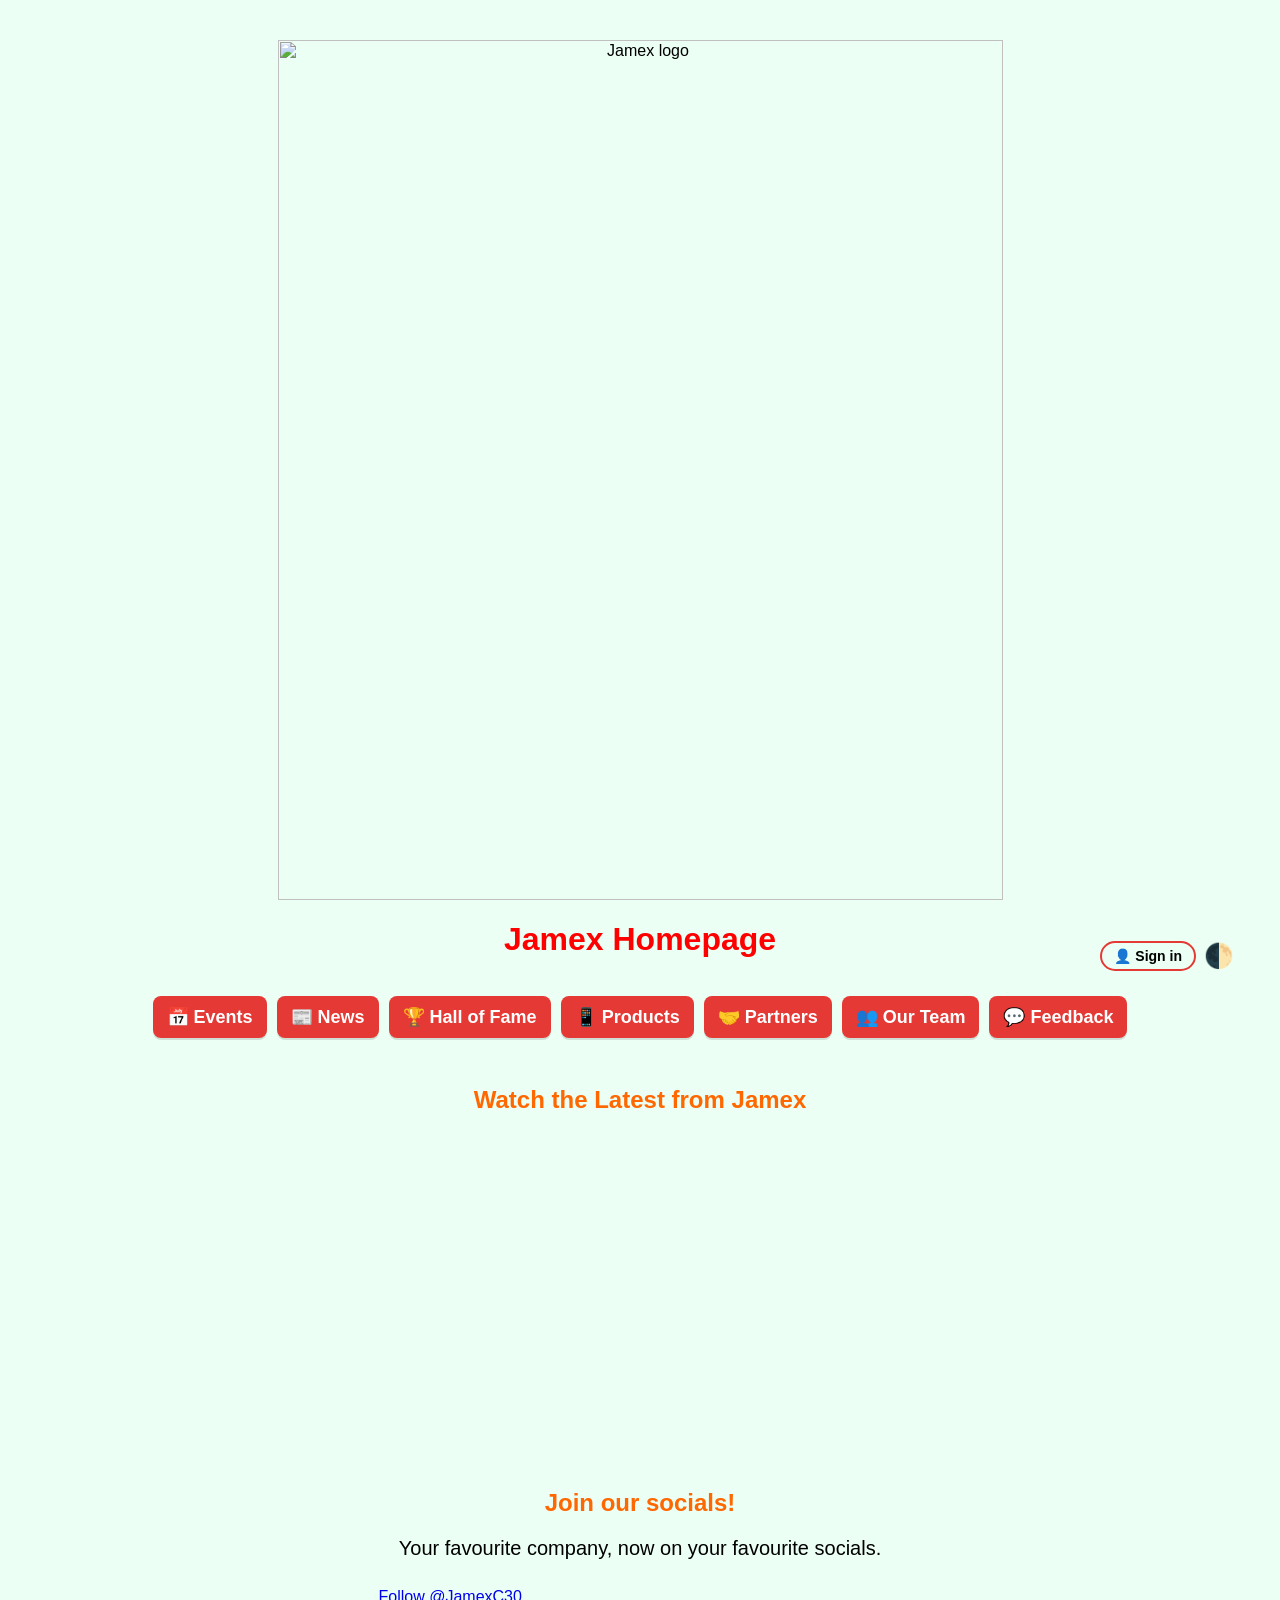
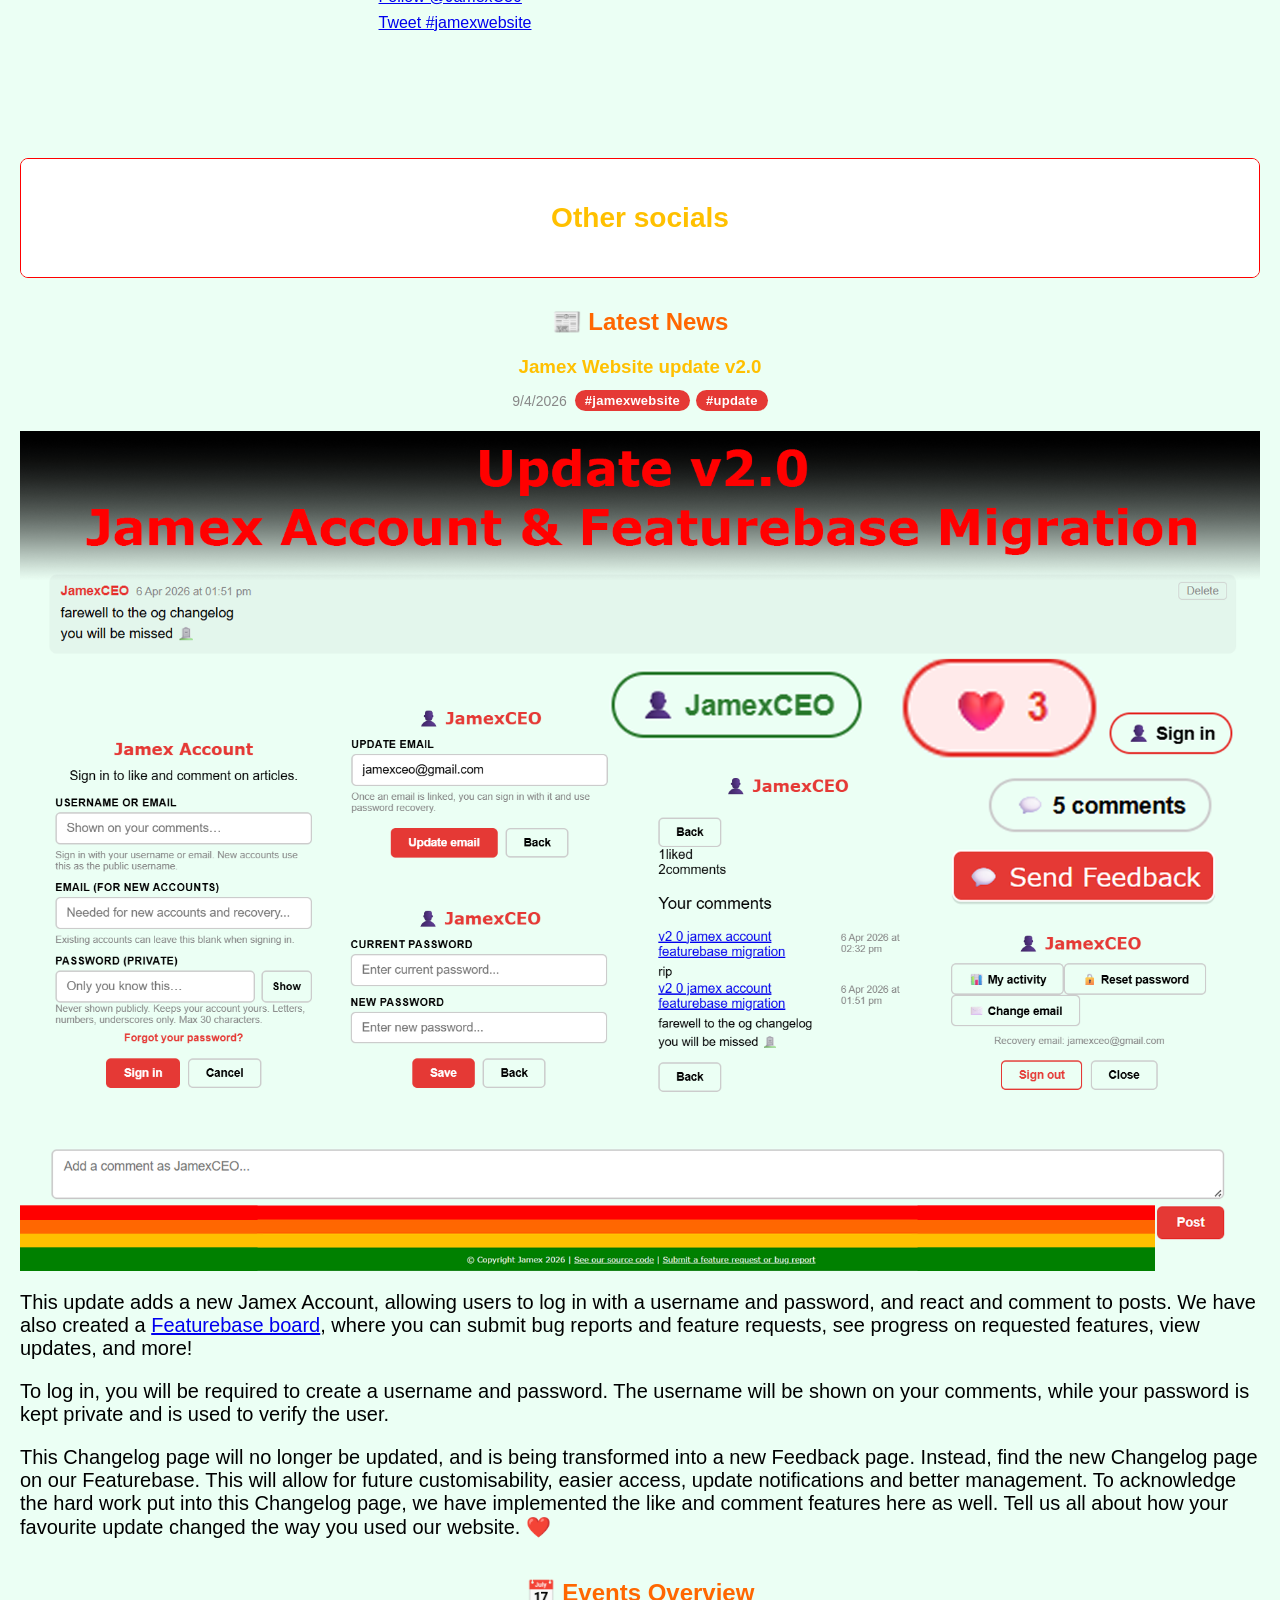
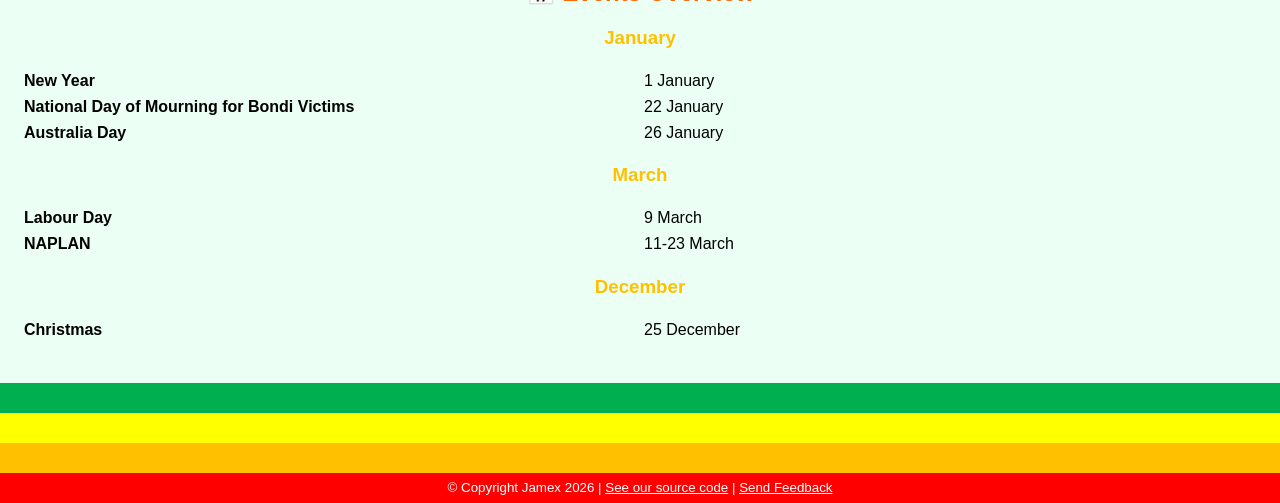
==== commit 338dad82: "v2.0 - Jamex Account & Featurebase Migration This update adds a new Jamex Account, allowing users to" ====
--- a/index.html
+++ b/index.html
@@ -20,14 +20,15 @@
       <li><a href="products.html">📱 Products</a></li>
       <li><a href="partners.html">🤝 Partners</a></li>
       <li><a href="our-team.html">👥 Our Team</a></li>
-      <li><a href="changelog.html">📝 Changelog</a></li>
+      <li><a href="feedback.html">💬 Feedback</a></li>
     </ul>
   </nav>
     <section class="video-section">
       <h2>Watch the Latest from Jamex</h2>
       <div class="video-container">
         <iframe width="560" height="315" src="https://www.youtube.com/embed/0PNJ6A7aaks?si=wjr1VkTgPJscg07X" title="YouTube video player" frameborder="0" allow="accelerometer; autoplay; clipboard-write; encrypted-media; gyroscope; picture-in-picture; web-share" referrerpolicy="strict-origin-when-cross-origin" allowfullscreen></iframe>
-    </section>
+      </div>
+      </section>
     <section> <h2> Join our socials! </h2>
       <div class="centered-text">
         <p> Your favourite company, now on your favourite socials. </p>
@@ -46,37 +47,47 @@
           <script async src="https://platform.twitter.com/widgets.js" charset="utf-8"></script>
         </div>
         <!-- Discord Server Embed -->
-        <iframe src="https://discord.com/widget?id=1448104834183069922&theme=dark" width="350" height="500" allowtransparency="true" frameborder="0" sandbox="allow-popups allow-popups-to-escape-sandbox allow-same-origin allow-scripts"></iframe>
+        <iframe src="https://discord.com/widget?id=1448104834183069922&theme=dark" width="350" height="160" allowtransparency="true" frameborder="0" sandbox="allow-popups allow-popups-to-escape-sandbox allow-same-origin allow-scripts"></iframe>
       </div>
-      <h3> Other socials </h3>
-      <div class="social-row">
-        <span class="button">
-          <img src="assets/scratch.png" height="20" alt="Scratch logo">
-            <a href="https://scratch.mit.edu/users/jamexceo"> Scratch </a>
-        </span>
-        </span>
-        <span class="button">
-          <img src="assets/reddit.png" height="20" alt="Reddit logo">
-          <a href="https://www.reddit.com/r/jamex"> Subreddit </a>
-          </span>
-        <span class="button">
-          <img src="assets/spotify.png" height="20" alt="Spotify logo">
-          <a href="https://open.spotify.com/user/31bvvippedw7aeus6c55sx2rscsa?si=82d736b4c4da4e41"> Spotify </a>
-        </span>
-        <span class="button">
-          <img src="assets/insta.png" height="20" alt="Instagram logo">
-          <a href="https://www.instagram.com/jamexceo/"> Instagram </a>
-        </span>
-        <span class="button">
-          <img src="assets/whatsapp.png" height="20" alt="WhatsApp logo">
-          <a href="https://whatsapp.com/channel/0029VbC6slIKLaHn5wlc6D1K"> WhatsApp </a>
-        </span>
-        <span class="button">
-          <img src="assets/chesscom.png" height="20" alt="Chess.com logo">
-          <a href="https://www.chess.com/member/jamexceo"> Chess.com </a>
-        </span>
+      <br>
+      <details class="collapse">
+        <summary> <h3> Other socials </h3> </summary>
+                <div class="content">
+                  <div class="social-row">
+                    <span class="button">
+                      <img src="assets/scratch.png" height="20" alt="Scratch logo">
+                      <a href="https://scratch.mit.edu/users/jamexceo"> Scratch </a>
+                    </span>
+                    <span class="button">
+                      <img src="assets/reddit.png" height="20" alt="Reddit logo">
+                      <a href="https://www.reddit.com/r/jamex"> Subreddit </a>
+                    </span>
+                    <span class="button">
+                      <img src="assets/spotify.png" height="20" alt="Spotify logo">
+                      <a href="https://open.spotify.com/user/31bvvippedw7aeus6c55sx2rscsa?si=82d736b4c4da4e41"> Spotify </a>
+                    </span>
+                    <span class="button">
+                      <img src="assets/insta.png" height="20" alt="Instagram logo">
+                      <a href="https://www.instagram.com/jamexceo/"> Instagram </a>
+                    </span>
+                    <span class="button">
+                      <img src="assets/whatsapp.png" height="20" alt="WhatsApp logo">
+                      <a href="https://whatsapp.com/channel/0029VbC6slIKLaHn5wlc6D1K"> WhatsApp </a>
+                    </span>
+                    <span class="button">
+                      <img src="assets/chesscom.png" height="20" alt="Chess.com logo">
+                      <a href="https://www.chess.com/member/jamexceo"> Chess.com </a>
+                    </span>
+                  </div>  
+                </div>
+      </details>
+    </section> 
+    <section id="latest-news-section">
+      <h2><a href="news.html">📰 Latest News</a></h2>
+      <div id="latest-news-container">
+        <p class="centered-text" style="color:#999;">Loading latest news...</p>
       </div>
-    </section> 
+    </section>
     <section> <h2> <a href="events.html"> 📅 Events Overview </a> </h2>
       <h3> January </h3>
         <table>
@@ -118,7 +129,13 @@
           </tbody>
         </table>
     </section>
-  <footer> <small> © Copyright Jamex 2026 | <a href="https://github.com/JamexCEO/jamex"> See our source code </a> </small> </footer>
-</body>
-<script src="common.js"></script>
+  <footer> <small> © Copyright Jamex 2026 | <a href="https://github.com/JamexCEO/jamex"> See our source code</a> | <a href="https://jamexwebsite.featurebase.app"> Send Feedback</a></small> </footer>
+  <!-- Featurebase SDK loader -->
+  <script>
+    !(function(e,t){const a="featurebase-sdk";function n(){if(!t.getElementById(a)){var e=t.createElement("script");(e.id=a),(e.src="https://do.featurebase.app/js/sdk.js"),t.getElementsByTagName("script")[0].parentNode.insertBefore(e,t.getElementsByTagName("script")[0])}}"function"!=typeof e.Featurebase&&(e.Featurebase=function(){(e.Featurebase.q=e.Featurebase.q||[]).push(arguments)}),"complete"===t.readyState||"interactive"===t.readyState?n():t.addEventListener("DOMContentLoaded",n)})(window,document);
+  </script>
+  <!-- Your Featurebase config -->
+    <script src="featurebase-config.js"></script>
+  <!-- Your existing JS -->
+    <script src="common.js"></script>
 </html>
--- a/style.css
+++ b/style.css
@@ -58,11 +58,17 @@
 	text-decoration: none;
 }
 
-h3 {
-	color: #ffc000;
-	text-align: center;
-	font-family: Verdana, sans-serif;
-}
+h3 {
+	color: #ffc000;
+	text-align: center;
+	font-family: Verdana, sans-serif;
+}
+
+h4 {
+	color: #008000;
+	text-align: center;
+	font-family: Verdana, sans-serif;
+}
 
 p {
 	font-size: 20px;
@@ -289,13 +295,16 @@
 
 /* search bar styling – generic framework for any page */
 .search-container {
-    text-align: center;
+    display: flex;
+    align-items: center;
+    gap: 8px;
     margin: 20px auto;
     width: 100%;
     max-width: 600px;
 }
 .search-container input {
-    width: 100%;
+    flex: 1;
+    min-width: 0;
     padding: 8px 12px;
     font-size: 16px;
     border: 2px solid #ccc;
@@ -308,6 +317,23 @@
     border-color: red;
 }
 
+.search-container select {
+    padding: 8px 10px;
+    font-size: 16px;
+    border: 2px solid #ccc;
+    border-radius: 4px;
+    background-color: white;
+    color: black;
+    cursor: pointer;
+    transition: border-color 0.15s ease;
+    flex-shrink: 0;
+}
+
+.search-container select:focus {
+    outline: none;
+    border-color: red;
+}
+
 body.dark .search-container input {
     background-color: white;
     color: black;
@@ -315,6 +341,16 @@
 }
 
 body.dark .search-container input:focus {
+    border-color: red;
+}
+
+body.dark .search-container select {
+    background-color: white;
+    color: black;
+    border-color: #ccc;
+}
+
+body.dark .search-container select:focus {
     border-color: red;
 }
 
@@ -416,8 +452,636 @@
   background-color: #262626; /* Slightly lighter on hover */
 }
 
-.dark .collapse .content {
-  border-top: 1px solid red;
-  color: #e0e0e0;           /* Off-white for easy reading */
-  background-color: #363636;
-}+.dark .collapse .content {
+  border-top: 1px solid red;
+  color: #e0e0e0;           /* Off-white for easy reading */
+  background-color: #363636;
+}
+
+footer {
+	margin: 40px -20px -20px;
+}
+
+.footer-stripe {
+	width: 100%;
+	min-height: 30px;
+	padding: 0 20px;
+	text-align: center;
+	font-family: Verdana, sans-serif;
+	display: flex;
+	align-items: center;
+	justify-content: center;
+}
+
+.footer-stripe p,
+.footer-stripe small,
+.footer-stripe span {
+	margin: 0;
+	display: block;
+}
+
+.footer-stripe a {
+	color: inherit;
+}
+
+.footer-stripe-red {
+	background-color: #f00;
+	color: white;
+}
+
+.footer-stripe-orange {
+	background-color: #ffc000;
+	color: black;
+}
+
+.footer-stripe-yellow {
+	background-color: #ff0;
+	color: black;
+}
+
+.footer-stripe-green {
+	background-color: #00b050;
+	color: white;
+}
+
+/* ── News page: date and tag styles ── */
+
+/* Row that holds date + tags on one line, centered */
+.news-meta {
+    display: flex;
+    align-items: center;
+    justify-content: center;
+    flex-wrap: wrap;
+    gap: 8px;
+    margin: -6px 0 14px 0;
+}
+
+/* Publication date — muted, small */
+.date {
+    font-size: 14px;
+    color: #888;
+    text-align: center;
+}
+
+body.dark .date {
+    color: #aaa;
+}
+
+/* Tag bubble row */
+.visible-tags {
+    display: flex;
+    flex-wrap: wrap;
+    gap: 6px;
+}
+
+.visible-tags .tag,
+.tag {
+    display: inline-block;
+    background-color: #e53935;
+    color: #fff;
+    font-size: 13px;
+    font-weight: 600;
+    padding: 3px 10px;
+    border-radius: 999px;
+    font-family: Arial, sans-serif;
+    letter-spacing: 0.02em;
+}
+
+
+/* ── Article anchor / copy-link button ── */
+.article-link-btn {
+    display: block;
+    margin: -8px auto 14px auto;
+    padding: 4px 12px;
+    font-size: 13px;
+    font-family: Arial, sans-serif;
+    color: #888;
+    background: transparent;
+    border: 1px solid #ccc;
+    border-radius: 999px;
+    cursor: pointer;
+    transition: color 0.15s, border-color 0.15s, background 0.15s;
+    text-align: center;
+}
+
+.article-link-btn:hover {
+    color: #e53935;
+    border-color: #e53935;
+    background: rgba(229, 57, 53, 0.06);
+}
+
+.article-link-btn--copied {
+    color: #2e7d32 !important;
+    border-color: #2e7d32 !important;
+    background: rgba(46, 125, 50, 0.08) !important;
+}
+
+body.dark .article-link-btn {
+    color: #aaa;
+    border-color: #555;
+}
+
+body.dark .article-link-btn:hover {
+    color: #ff6b6b;
+    border-color: #ff6b6b;
+    background: rgba(255, 107, 107, 0.08);
+}
+
+body.dark .article-link-btn--copied {
+    color: #66bb6a !important;
+    border-color: #66bb6a !important;
+    background: rgba(102, 187, 106, 0.1) !important;
+}
+/* =========================================================================
+   Jamex Account button (injected into header by common.js)
+   Sits to the left of the theme toggle.
+   ========================================================================= */
+
+#account-btn {
+    position: absolute;
+    top: 20px;
+    right: 64px; /* leave room for theme-toggle at right:20px (24px icon + 20px gap) */
+    font-size: 14px;
+    font-family: Arial, sans-serif;
+    font-weight: 600;
+    padding: 5px 12px;
+    border: 2px solid #e53935;
+    border-radius: 999px;
+    background: transparent;
+    color: var(--text-color);
+    cursor: pointer;
+    white-space: nowrap;
+    transition: background 0.15s, color 0.15s, border-color 0.15s;
+    max-width: 160px;
+    overflow: hidden;
+    text-overflow: ellipsis;
+}
+
+#account-btn:hover {
+    background: #e53935;
+    color: #fff;
+}
+
+#account-btn.account-btn--signed-in {
+    border-color: #2e7d32;
+    color: #2e7d32;
+}
+
+#account-btn.account-btn--signed-in:hover {
+    background: #2e7d32;
+    color: #fff;
+}
+
+body.dark #account-btn {
+    color: var(--text-color);
+}
+
+body.dark #account-btn.account-btn--signed-in {
+    color: #66bb6a;
+    border-color: #66bb6a;
+}
+
+body.dark #account-btn.account-btn--signed-in:hover {
+    background: #66bb6a;
+    color: #000;
+}
+
+/* =========================================================================
+   Jamex Account modal
+   ========================================================================= */
+
+.jx-modal-overlay {
+    position: fixed;
+    inset: 0;
+    background: rgba(0, 0, 0, 0.5);
+    z-index: 1000;
+    display: flex;
+    align-items: center;
+    justify-content: center;
+    animation: jx-fade-in 0.15s ease;
+    will-change: opacity;
+    backface-visibility: hidden;
+}
+
+.jx-modal-overlay.jx-modal-closing {
+    animation: jx-fade-out 0.2s ease forwards;
+    pointer-events: none;
+}
+
+@keyframes jx-fade-in {
+    from { opacity: 0; }
+    to   { opacity: 1; }
+}
+@keyframes jx-fade-out {
+    from { opacity: 1; }
+    to   { opacity: 0; }
+}
+
+.jx-modal-box {
+    background: var(--bg-color);
+    color: var(--text-color);
+    border: 2px solid #e53935;
+    border-radius: 12px;
+    padding: 28px 32px;
+    width: 100%;
+    max-width: 380px;
+    box-shadow: 0 8px 32px rgba(0, 0, 0, 0.25);
+    animation: jx-slide-in 0.15s ease;
+    will-change: transform, opacity;
+    transform: translateZ(0);
+    backface-visibility: hidden;
+}
+
+@keyframes jx-slide-in {
+    from { transform: translateY(-16px); opacity: 0; }
+    to   { transform: translateY(0);     opacity: 1; }
+}
+
+.jx-modal-title {
+    color: #e53935 !important;
+    margin: 0 0 12px 0;
+    font-size: 20px;
+    text-align: center;
+}
+
+.jx-modal-greeting,
+.jx-modal-sub {
+    font-size: 16px;
+    text-align: center;
+    margin: 0 0 16px 0;
+}
+
+.jx-modal-input {
+    display: block;
+    width: 100%;
+    padding: 9px 12px;
+    font-size: 15px;
+    border: 2px solid #ccc;
+    border-radius: 6px;
+    margin-bottom: 6px;
+    background: white;
+    color: black;
+    transition: border-color 0.15s;
+}
+
+.jx-modal-input:focus {
+    outline: none;
+    border-color: #e53935;
+}
+
+.jx-password-field {
+    display: flex;
+    align-items: stretch;
+    gap: 8px;
+}
+
+.jx-password-field .jx-modal-input {
+    margin-bottom: 0;
+}
+
+.jx-password-toggle {
+    flex: 0 0 auto;
+    min-width: 62px;
+    padding: 0 12px;
+    border: 2px solid #ccc;
+    border-radius: 6px;
+    background: transparent;
+    color: var(--text-color);
+    font-size: 13px;
+    font-weight: 600;
+    cursor: pointer;
+    transition: border-color 0.15s, background 0.15s, color 0.15s;
+}
+
+.jx-password-toggle:hover {
+    border-color: #999;
+    background: rgba(0,0,0,0.05);
+}
+
+.jx-modal-hint {
+    font-size: 12px;
+    color: #888;
+    margin: 0 0 8px 0;
+}
+
+.jx-modal-hint--center {
+    text-align: center;
+    margin-top: 10px;
+}
+
+.jx-modal-error {
+    font-size: 13px;
+    color: #e53935;
+    margin: 0 0 8px 0;
+}
+
+.jx-modal-success {
+    font-size: 13px;
+    color: #2e7d32;
+    margin: 0 0 8px 0;
+}
+
+.jx-modal-link-btn {
+    margin: 4px auto 0 auto;
+    padding: 0;
+    border: none;
+    background: transparent;
+    color: #e53935;
+    font-size: 13px;
+    font-weight: 600;
+    cursor: pointer;
+    display: block;
+}
+
+.jx-modal-link-btn:hover {
+    text-decoration: underline;
+}
+
+.jx-forgot-panel {
+    margin-top: 12px;
+    padding: 12px;
+    border: 1px solid rgba(229, 57, 53, 0.25);
+    border-radius: 8px;
+    background: rgba(229, 57, 53, 0.04);
+}
+
+.jx-modal-actions {
+    display: flex;
+    gap: 10px;
+    justify-content: center;
+    margin-top: 18px;
+}
+
+/* Shared button styles for modal buttons */
+.jx-btn {
+    padding: 8px 20px;
+    font-size: 14px;
+    font-family: Arial, sans-serif;
+    font-weight: 600;
+    border-radius: 6px;
+    border: 2px solid transparent;
+    cursor: pointer;
+    transition: background 0.15s, transform 0.1s;
+}
+
+.jx-btn:hover {
+    transform: scale(1.04);
+}
+
+.jx-btn--primary {
+    background: #e53935;
+    color: #fff;
+    border-color: #e53935;
+}
+
+.jx-btn--primary:hover {
+    background: #c62828;
+    border-color: #c62828;
+}
+
+.jx-btn--secondary {
+    background: transparent;
+    color: var(--text-color);
+    border-color: #ccc;
+}
+
+.jx-btn--secondary:hover {
+    border-color: #999;
+    background: rgba(0,0,0,0.05);
+}
+
+.jx-btn--danger {
+    background: transparent;
+    color: #e53935;
+    border-color: #e53935;
+}
+
+.jx-btn--danger:hover {
+    background: #e53935;
+    color: #fff;
+}
+
+/* =========================================================================
+   Likes & Comments interaction bar
+   ========================================================================= */
+
+.jx-interaction-bar {
+    display: flex;
+    align-items: center;
+    gap: 12px;
+    padding: 10px 0 2px 0;
+    border-top: 1px solid rgba(128,128,128,0.2);
+    margin-top: 16px;
+}
+
+/* Like button */
+.jx-like-btn {
+    display: inline-flex;
+    align-items: center;
+    gap: 5px;
+    padding: 5px 14px;
+    font-size: 14px;
+    font-family: Arial, sans-serif;
+    font-weight: 600;
+    border: 2px solid #ccc;
+    border-radius: 999px;
+    background: transparent;
+    color: var(--text-color);
+    cursor: pointer;
+    transition: border-color 0.15s, background 0.15s, color 0.15s, transform 0.1s;
+}
+
+.jx-like-btn:hover {
+    border-color: #e53935;
+    color: #e53935;
+    transform: scale(1.05);
+}
+
+.jx-like-btn--active {
+    background: #ffeaea;
+    border-color: #e53935;
+    color: #e53935;
+}
+
+body.dark .jx-like-btn--active {
+    background: rgba(229, 57, 53, 0.15);
+}
+
+.jx-like-icon {
+    font-size: 15px;
+}
+
+.jx-like-count {
+    font-size: 13px;
+}
+
+/* Comment toggle button */
+.jx-comment-toggle-btn {
+    display: inline-flex;
+    align-items: center;
+    gap: 5px;
+    padding: 5px 14px;
+    font-size: 14px;
+    font-family: Arial, sans-serif;
+    font-weight: 600;
+    border: 2px solid #ccc;
+    border-radius: 999px;
+    background: transparent;
+    color: var(--text-color);
+    cursor: pointer;
+    transition: border-color 0.15s, color 0.15s, transform 0.1s;
+}
+
+.jx-comment-toggle-btn:hover {
+    border-color: #ff6701;
+    color: #ff6701;
+    transform: scale(1.05);
+}
+
+/* =========================================================================
+   Comments section
+   ========================================================================= */
+
+.jx-comments-section {
+    margin-top: 10px;
+    border-top: 1px solid rgba(128,128,128,0.15);
+    padding-top: 14px;
+}
+
+.jx-comment-list {
+    margin-bottom: 14px;
+}
+
+.jx-no-comments {
+    font-size: 14px;
+    color: #888;
+    text-align: center;
+    margin: 4px 0 10px 0;
+}
+
+body.dark .jx-no-comments {
+    color: #aaa;
+}
+
+.jx-comment-item {
+    padding: 10px 12px;
+    background: rgba(128,128,128,0.07);
+    border-radius: 8px;
+    margin-bottom: 8px;
+    position: relative;
+}
+
+body.dark .jx-comment-item {
+    background: rgba(255,255,255,0.06);
+}
+
+.jx-comment-meta {
+    display: flex;
+    align-items: baseline;
+    gap: 8px;
+    margin-bottom: 4px;
+}
+
+.jx-comment-username {
+    font-weight: 700;
+    font-size: 14px;
+    color: #e53935;
+}
+
+.jx-comment-time {
+    font-size: 12px;
+    color: #888;
+}
+
+body.dark .jx-comment-time {
+    color: #aaa;
+}
+
+.jx-comment-text {
+    font-size: 15px !important;
+    margin: 0;
+    line-height: 1.5;
+    white-space: pre-wrap;
+    word-break: break-word;
+}
+
+.jx-comment-delete {
+    position: absolute;
+    top: 8px;
+    right: 10px;
+    font-size: 12px;
+    padding: 2px 8px;
+    border: 1px solid #ccc;
+    border-radius: 4px;
+    background: transparent;
+    color: #888;
+    cursor: pointer;
+    transition: color 0.15s, border-color 0.15s, background 0.15s;
+}
+
+.jx-comment-delete:hover {
+    color: #e53935;
+    border-color: #e53935;
+    background: rgba(229, 57, 53, 0.07);
+}
+
+/* Comment form */
+.jx-comment-form {
+    display: flex;
+    flex-direction: column;
+    gap: 8px;
+}
+
+.jx-comment-signin-prompt {
+    font-size: 14px;
+    color: #888;
+    text-align: center;
+    margin: 0;
+}
+
+body.dark .jx-comment-signin-prompt {
+    color: #aaa;
+}
+
+.jx-comment-signin-prompt a {
+    color: #e53935;
+    text-decoration: none;
+    font-weight: 600;
+}
+
+.jx-comment-signin-prompt a:hover {
+    text-decoration: underline;
+}
+
+.jx-comment-input {
+    width: 100%;
+    padding: 9px 12px;
+    font-size: 14px;
+    font-family: Arial, sans-serif;
+    border: 2px solid #ccc;
+    border-radius: 6px;
+    background: white;
+    color: black;
+    resize: vertical;
+    transition: border-color 0.15s;
+}
+
+.jx-comment-input:focus {
+    outline: none;
+    border-color: #e53935;
+}
+
+.jx-comment-submit {
+    align-self: flex-end;
+}
+
+/* Label for modal form fields */
+.jx-modal-label {
+    display: block;
+    font-size: 13px;
+    font-weight: 700;
+    color: var(--text-color);
+    margin: 12px 0 4px 0;
+    letter-spacing: 0.03em;
+    text-transform: uppercase;
+}
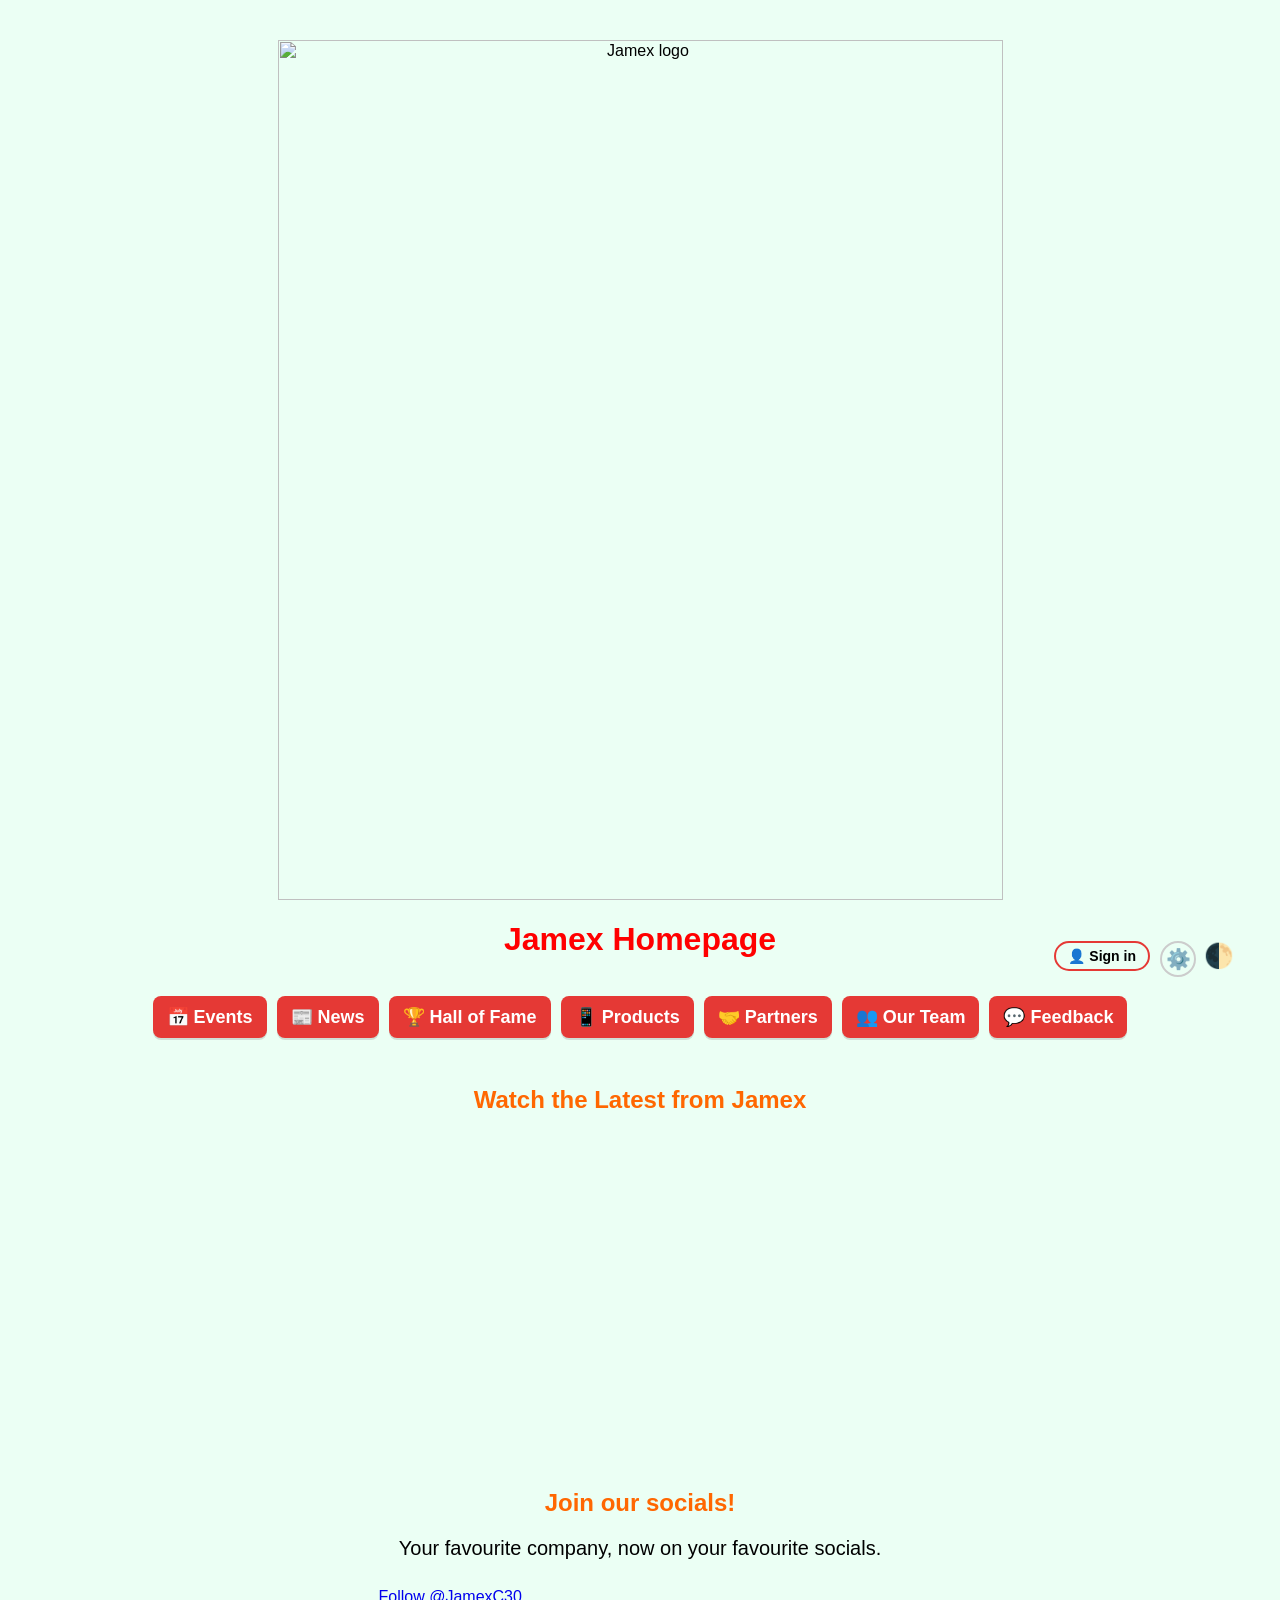
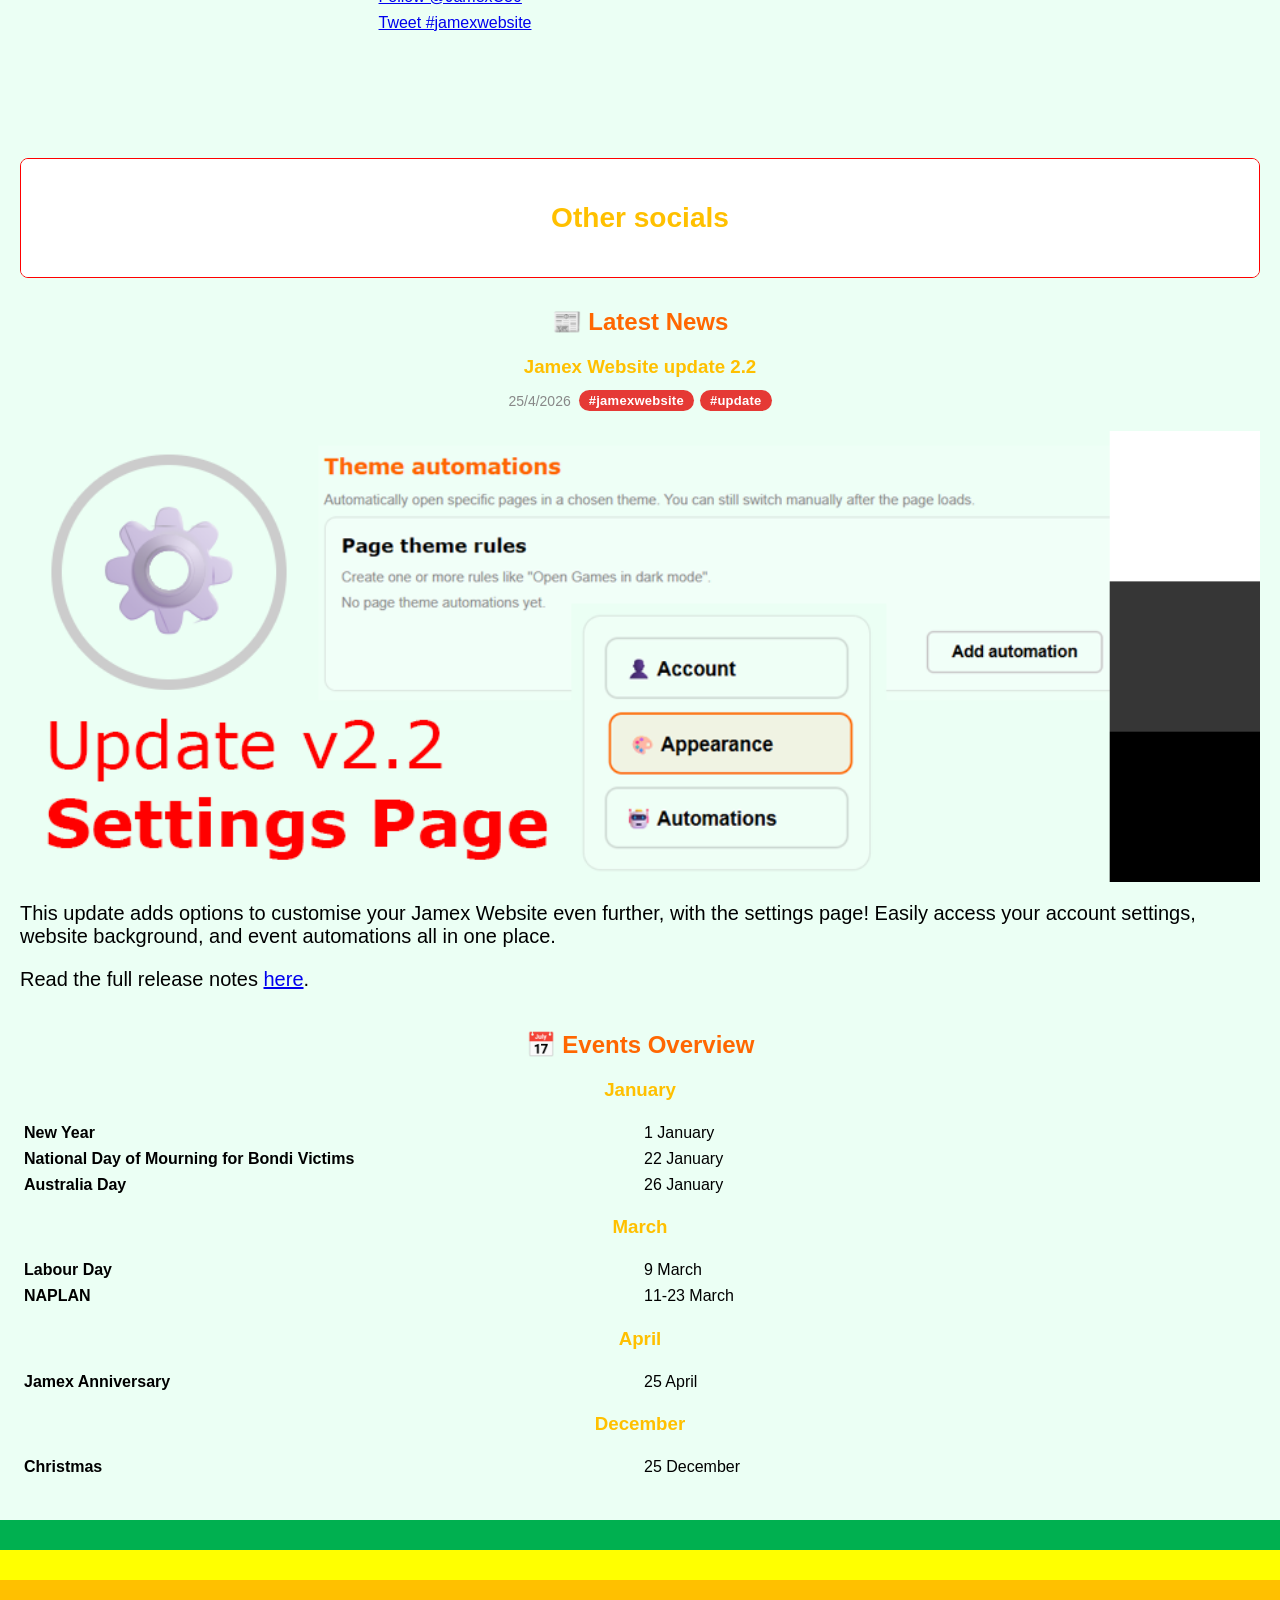
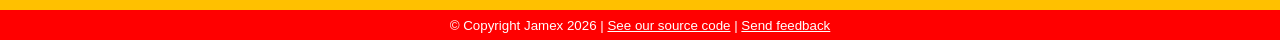
==== commit 5cb8a0d2: "v2.2.1 - Remove Games page from nav bar" ====
--- a/index.html
+++ b/index.html
@@ -119,6 +119,15 @@
             </tr>
           </tbody>
         </table>
+      <h3> April </h3>
+        <table>
+          <tbody>
+            <tr>
+              <td> <strong> Jamex Anniversary </strong></td>
+              <td> 25 April </td>
+            </tr>
+          </tbody>
+        </table>
       <h3> December </h3>
         <table>
           <tbody>
@@ -129,7 +138,7 @@
           </tbody>
         </table>
     </section>
-  <footer> <small> © Copyright Jamex 2026 | <a href="https://github.com/JamexCEO/jamex"> See our source code</a> | <a href="https://jamexwebsite.featurebase.app"> Send Feedback</a></small> </footer>
+  <footer> <small> © Copyright Jamex 2026 | <a href="https://github.com/JamexCEO/jamex"> See our source code</a> | <a href="https://jamexwebsite.featurebase.app"> Send feedback</a></small> </footer>
   <!-- Featurebase SDK loader -->
   <script>
     !(function(e,t){const a="featurebase-sdk";function n(){if(!t.getElementById(a)){var e=t.createElement("script");(e.id=a),(e.src="https://do.featurebase.app/js/sdk.js"),t.getElementsByTagName("script")[0].parentNode.insertBefore(e,t.getElementsByTagName("script")[0])}}"function"!=typeof e.Featurebase&&(e.Featurebase=function(){(e.Featurebase.q=e.Featurebase.q||[]).push(arguments)}),"complete"===t.readyState||"interactive"===t.readyState?n():t.addEventListener("DOMContentLoaded",n)})(window,document);
--- a/style.css
+++ b/style.css
@@ -4,10 +4,18 @@
 }
 
 /* colour variables allow us to switch theme easily */
-:root {
-    --bg-color: #ebfff4;
-    --text-color: black;
-}
+:root {
+    --bg-color: #ebfff4;
+    --text-color: black;
+}
+
+body[data-light-bg="white"] {
+    --bg-color: #ffffff;
+}
+
+body[data-light-bg="mint"] {
+    --bg-color: #ebfff4;
+}
 
 body {
     background-color: var(--bg-color);
@@ -18,10 +26,18 @@
 }
 
 /* dark theme — apply by adding .dark on the <body> */
-body.dark {
-    --bg-color: #363636;
-    --text-color: white;
-}
+body.dark {
+    --bg-color: #363636;
+    --text-color: white;
+}
+
+body.dark[data-dark-bg="stone"] {
+    --bg-color: #363636;
+}
+
+body.dark[data-dark-bg="black"] {
+    --bg-color: #000000;
+}
 
 /* theme toggle button */
 #theme-toggle {
@@ -597,13 +613,13 @@
    Sits to the left of the theme toggle.
    ========================================================================= */
 
-#account-btn {
-    position: absolute;
-    top: 20px;
-    right: 64px; /* leave room for theme-toggle at right:20px (24px icon + 20px gap) */
-    font-size: 14px;
-    font-family: Arial, sans-serif;
-    font-weight: 600;
+#account-btn {
+    position: absolute;
+    top: 20px;
+    right: 110px; /* leave room for settings and theme toggle buttons */
+    font-size: 14px;
+    font-family: Arial, sans-serif;
+    font-weight: 600;
     padding: 5px 12px;
     border: 2px solid #e53935;
     border-radius: 999px;
@@ -641,10 +657,37 @@
     border-color: #66bb6a;
 }
 
-body.dark #account-btn.account-btn--signed-in:hover {
-    background: #66bb6a;
-    color: #000;
-}
+body.dark #account-btn.account-btn--signed-in:hover {
+    background: #66bb6a;
+    color: #000;
+}
+
+#settings-btn {
+    position: absolute;
+    top: 20px;
+    right: 64px;
+    width: 36px;
+    height: 36px;
+    padding: 0;
+    border: 2px solid #ccc;
+    border-radius: 999px;
+    background: transparent;
+    color: var(--text-color);
+    font-size: 20px;
+    line-height: 1;
+    cursor: pointer;
+    transition: border-color 0.15s, background 0.15s, transform 0.15s;
+}
+
+#settings-btn:hover {
+    border-color: #999;
+    background: rgba(128, 128, 128, 0.14);
+    transform: rotate(20deg);
+}
+
+body.dark #settings-btn:hover {
+    background: rgba(255, 255, 255, 0.12);
+}
 
 /* =========================================================================
    Jamex Account modal
@@ -692,6 +735,149 @@
     backface-visibility: hidden;
 }
 
+.jx-modal-box--settings {
+    max-width: 520px;
+    max-height: min(86vh, 760px);
+    overflow-y: auto;
+}
+
+.jx-settings-overlay {
+    background: var(--bg-color);
+    align-items: stretch;
+    justify-content: stretch;
+    padding: 0;
+}
+
+.jx-settings-page {
+    width: 100%;
+    min-height: 100vh;
+    padding: 28px 32px 36px;
+    background: var(--bg-color);
+    color: var(--text-color);
+    overflow-y: auto;
+}
+
+.jx-settings-topbar {
+    display: flex;
+    align-items: flex-start;
+    justify-content: space-between;
+    gap: 18px;
+    margin-bottom: 28px;
+}
+
+.jx-settings-topbar-main {
+    display: grid;
+    gap: 12px;
+    min-width: 0;
+    flex: 1 1 auto;
+}
+
+.jx-settings-back {
+    flex: 0 0 auto;
+    justify-self: start;
+}
+
+.jx-settings-dirty-actions {
+    display: grid;
+    gap: 8px;
+    justify-items: start;
+}
+
+.jx-settings-theme-toggle {
+    flex: 0 0 auto;
+    padding: 0;
+    border: none;
+    background: transparent;
+    color: var(--text-color);
+    font-size: 24px;
+    line-height: 1;
+    cursor: pointer;
+    transition: transform 0.15s ease;
+}
+
+.jx-settings-theme-toggle:hover {
+    transform: scale(1.08);
+}
+
+.jx-settings-hero {
+    flex: 1 1 auto;
+}
+
+.jx-settings-hero .jx-modal-title,
+.jx-settings-hero .jx-modal-sub {
+    text-align: left;
+}
+
+.jx-settings-hero .jx-modal-title {
+    margin-bottom: 8px;
+}
+
+.jx-settings-layout {
+    display: grid;
+    grid-template-columns: 220px minmax(0, 1fr);
+    gap: 22px;
+    align-items: start;
+}
+
+.jx-settings-sidebar {
+    position: sticky;
+    top: 20px;
+    display: grid;
+    gap: 10px;
+    padding: 16px;
+    border: 1px solid rgba(128, 128, 128, 0.24);
+    border-radius: 14px;
+    background: rgba(255, 255, 255, 0.18);
+}
+
+body.dark .jx-settings-sidebar {
+    background: rgba(255, 255, 255, 0.04);
+}
+
+.jx-settings-tab {
+    width: 100%;
+    padding: 12px 14px;
+    border: 2px solid rgba(128, 128, 128, 0.28);
+    border-radius: 10px;
+    background: transparent;
+    color: var(--text-color);
+    font-size: 15px;
+    font-weight: 600;
+    text-align: left;
+    cursor: pointer;
+    transition: border-color 0.15s, background 0.15s, transform 0.15s;
+}
+
+.jx-settings-tab:hover {
+    border-color: #ff6701;
+    background: rgba(255, 103, 1, 0.08);
+    transform: translateX(3px);
+}
+
+.jx-settings-tab--active {
+    border-color: #e53935;
+    background: rgba(229, 57, 53, 0.1);
+}
+
+.jx-settings-content {
+    min-width: 0;
+}
+
+.jx-settings-panel[hidden] {
+    display: none;
+}
+
+.jx-settings-panel {
+    padding: 20px;
+    border: 1px solid rgba(128, 128, 128, 0.24);
+    border-radius: 16px;
+    background: rgba(255, 255, 255, 0.16);
+}
+
+body.dark .jx-settings-panel {
+    background: rgba(255, 255, 255, 0.03);
+}
+
 @keyframes jx-slide-in {
     from { transform: translateY(-16px); opacity: 0; }
     to   { transform: translateY(0);     opacity: 1; }
@@ -768,6 +954,15 @@
     text-align: center;
     margin-top: 10px;
 }
+
+.jx-modal-readout {
+    font-size: 14px;
+    margin: 0 0 8px 0;
+    padding: 10px 12px;
+    border-radius: 8px;
+    background: rgba(255, 103, 1, 0.08);
+    word-break: break-word;
+}
 
 .jx-modal-error {
     font-size: 13px;
@@ -805,12 +1000,261 @@
     background: rgba(229, 57, 53, 0.04);
 }
 
-.jx-modal-actions {
-    display: flex;
-    gap: 10px;
-    justify-content: center;
-    margin-top: 18px;
-}
+.jx-modal-actions {
+    display: flex;
+    gap: 10px;
+    justify-content: center;
+    margin-top: 18px;
+}
+
+.jx-modal-actions--wrap {
+    flex-wrap: wrap;
+}
+
+.jx-settings-section {
+    margin-top: 18px;
+    padding-top: 18px;
+    border-top: 1px solid rgba(128, 128, 128, 0.24);
+}
+
+.jx-settings-section:first-of-type {
+    margin-top: 0;
+    padding-top: 0;
+    border-top: none;
+}
+
+.jx-settings-heading {
+    margin: 0 0 10px 0;
+    color: #ff6701;
+    font-size: 18px;
+    text-align: left;
+}
+
+.jx-settings-card {
+    margin-bottom: 14px;
+    padding: 14px;
+    border: 1px solid rgba(128, 128, 128, 0.25);
+    border-radius: 10px;
+    background: rgba(255, 255, 255, 0.18);
+}
+
+body.dark .jx-settings-card {
+    background: rgba(255, 255, 255, 0.04);
+}
+
+.jx-settings-card-title {
+    margin: 0 0 10px 0;
+    font-size: 16px;
+    color: var(--text-color);
+    text-align: left;
+}
+
+.jx-settings-radio-group {
+    display: grid;
+    gap: 8px;
+    margin-top: 10px;
+}
+
+.jx-settings-radio {
+    display: flex;
+    align-items: flex-start;
+    gap: 10px;
+    padding: 10px 12px;
+    border: 1px solid rgba(128, 128, 128, 0.3);
+    border-radius: 8px;
+    cursor: pointer;
+    background: rgba(255, 255, 255, 0.18);
+}
+
+body.dark .jx-settings-radio {
+    background: rgba(255, 255, 255, 0.04);
+}
+
+.jx-settings-radio input {
+    margin-top: 3px;
+}
+
+.jx-settings-radio strong,
+.jx-settings-radio span {
+    display: block;
+}
+
+.jx-settings-radio span {
+    font-size: 12px;
+    color: #777;
+}
+
+body.dark .jx-settings-radio span {
+    color: #bbb;
+}
+
+.jx-settings-choice-grid {
+    display: grid;
+    gap: 10px;
+    margin-top: 10px;
+}
+
+.jx-settings-swatch-option {
+    display: grid;
+    grid-template-columns: auto 44px minmax(0, 1fr);
+    align-items: center;
+    gap: 12px;
+    padding: 12px 14px;
+    border: 1px solid rgba(128, 128, 128, 0.3);
+    border-radius: 10px;
+    cursor: pointer;
+    background: rgba(255, 255, 255, 0.18);
+}
+
+body.dark .jx-settings-swatch-option {
+    background: rgba(255, 255, 255, 0.04);
+}
+
+.jx-settings-swatch-option input {
+    margin: 0;
+}
+
+.jx-settings-swatch-option strong,
+.jx-settings-swatch-option span {
+    display: block;
+}
+
+.jx-settings-swatch-option span {
+    font-size: 12px;
+    color: #777;
+}
+
+body.dark .jx-settings-swatch-option span {
+    color: #bbb;
+}
+
+.jx-settings-swatch {
+    display: inline-block;
+    width: 44px;
+    height: 24px;
+    border: 2px solid #ccc;
+    border-radius: 6px;
+    box-shadow: inset 0 0 0 1px rgba(255, 255, 255, 0.14);
+}
+
+.jx-settings-automation-list {
+    display: grid;
+    gap: 10px;
+}
+
+.jx-settings-automation-row {
+    display: grid;
+    grid-template-columns: auto minmax(150px, 1fr) auto minmax(140px, 160px) auto;
+    gap: 10px;
+    align-items: center;
+    padding: 12px 14px;
+    border: 1px solid rgba(128, 128, 128, 0.3);
+    border-radius: 10px;
+    background: rgba(255, 255, 255, 0.18);
+}
+
+body.dark .jx-settings-automation-row {
+    background: rgba(255, 255, 255, 0.04);
+}
+
+.jx-settings-automation-copy {
+    font-size: 14px;
+    font-weight: 600;
+}
+
+.jx-settings-automation-select {
+    width: 100%;
+    padding: 9px 12px;
+    border: 2px solid #ccc;
+    border-radius: 8px;
+    background: white;
+    color: black;
+    font-size: 14px;
+}
+
+.jx-settings-automation-remove {
+    padding-left: 14px;
+    padding-right: 14px;
+}
+
+@media (max-width: 640px) {
+    header {
+        padding-top: 58px;
+    }
+
+    #theme-toggle,
+    #settings-btn,
+    #account-btn {
+        top: 12px;
+    }
+
+    #theme-toggle {
+        right: 12px;
+    }
+
+    #settings-btn {
+        right: 54px;
+    }
+
+    #account-btn {
+        right: 100px;
+        max-width: calc(100vw - 116px);
+        font-size: 13px;
+        padding: 5px 10px;
+    }
+
+    .jx-settings-page {
+        padding: 18px 14px 24px;
+    }
+
+    .jx-settings-topbar {
+        align-items: flex-start;
+        gap: 12px;
+        margin-bottom: 18px;
+    }
+
+    .jx-settings-topbar-main {
+        width: 100%;
+    }
+
+    .jx-settings-layout {
+        grid-template-columns: 1fr;
+    }
+
+    .jx-settings-sidebar {
+        position: static;
+        grid-template-columns: repeat(2, minmax(0, 1fr));
+        padding: 10px;
+    }
+
+    .jx-modal-actions {
+        flex-wrap: wrap;
+    }
+
+    .jx-settings-panel {
+        padding: 16px;
+    }
+
+    .jx-settings-swatch-option {
+        grid-template-columns: auto 36px minmax(0, 1fr);
+        gap: 10px;
+        padding: 10px 12px;
+    }
+
+    .jx-settings-swatch {
+        width: 36px;
+        height: 22px;
+    }
+
+    .jx-settings-automation-row {
+        grid-template-columns: 1fr;
+        align-items: stretch;
+    }
+
+    .jx-settings-automation-remove {
+        justify-self: start;
+    }
+}
 
 /* Shared button styles for modal buttons */
 .jx-btn {
@@ -1085,3 +1529,551 @@
     letter-spacing: 0.03em;
     text-transform: uppercase;
 }
+
+/* =========================================================================
+   Games page
+   ========================================================================= */
+
+.games-hero {
+    padding: 12px 0 10px;
+    position: relative;
+    isolation: isolate;
+}
+
+.games-hero::before {
+    content: '';
+    position: absolute;
+    inset: 0;
+    border-radius: 28px;
+    background:
+        radial-gradient(circle at top left, rgba(255, 103, 1, 0.16), transparent 32%),
+        radial-gradient(circle at top right, rgba(0, 176, 80, 0.14), transparent 28%),
+        linear-gradient(180deg, rgba(255,255,255,0.35), rgba(255,255,255,0));
+    z-index: -1;
+}
+
+.games-hero-copy {
+    max-width: 860px;
+    margin: 0 auto;
+}
+
+.games-launcher {
+    display: grid;
+    grid-template-columns: repeat(auto-fit, minmax(220px, 1fr));
+    gap: 18px;
+    margin: 24px auto 36px;
+    max-width: 1200px;
+}
+
+.game-card,
+.game-panel {
+    background: rgba(255, 255, 255, 0.82);
+    border: 2px solid rgba(229, 57, 53, 0.15);
+    border-radius: 20px;
+    box-shadow: 0 18px 36px rgba(31, 41, 55, 0.08);
+    opacity: 0;
+    transform: translateY(26px) scale(0.98);
+    transition:
+        opacity 0.55s ease,
+        transform 0.55s ease,
+        box-shadow 0.25s ease,
+        border-color 0.25s ease;
+    transition-delay: var(--arcade-delay, 0ms);
+}
+
+body.dark .game-card,
+body.dark .game-panel {
+    background: rgba(25, 25, 25, 0.92);
+    border-color: rgba(255, 255, 255, 0.08);
+    box-shadow: 0 18px 36px rgba(0, 0, 0, 0.26);
+}
+
+.game-card {
+    padding: 20px;
+    text-align: center;
+    position: relative;
+    overflow: hidden;
+}
+
+.arcade-in-view {
+    opacity: 1;
+    transform: translateY(0) scale(1);
+}
+
+.game-card::before {
+    content: '';
+    position: absolute;
+    inset: -120% auto auto -40%;
+    width: 42%;
+    height: 300%;
+    background: linear-gradient(90deg, transparent, rgba(255,255,255,0.45), transparent);
+    transform: rotate(18deg);
+    transition: transform 0.8s ease;
+    pointer-events: none;
+}
+
+.game-card h3,
+.game-panel h2 {
+    margin-top: 0;
+}
+
+.game-card p,
+.game-panel p,
+.score-panel,
+.game-status,
+.game-substatus {
+    font-size: 16px;
+}
+
+.game-card-media {
+    width: 92px;
+    height: 92px;
+    margin: 0 auto 12px;
+    display: grid;
+    place-items: center;
+    border-radius: 22px;
+    background: linear-gradient(135deg, rgba(229, 57, 53, 0.1), rgba(255, 192, 0, 0.18));
+    transition: transform 0.25s ease, box-shadow 0.25s ease;
+}
+
+.game-card-media img {
+    width: 78px;
+    height: 78px;
+    transition: transform 0.3s ease;
+}
+
+.game-jump-btn {
+    display: inline-block;
+    margin-top: 8px;
+    padding: 10px 16px;
+    border-radius: 999px;
+    background: #e53935;
+    color: #fff;
+    text-decoration: none;
+    font-weight: 700;
+    transition: transform 0.2s ease, background 0.2s ease, box-shadow 0.2s ease;
+}
+
+.game-jump-btn:hover {
+    background: #ff6701;
+    transform: translateY(-2px);
+    box-shadow: 0 10px 18px rgba(229, 57, 53, 0.22);
+}
+
+.game-card:hover {
+    transform: translateY(-8px) scale(1.01);
+    box-shadow: 0 24px 42px rgba(31, 41, 55, 0.14);
+}
+
+.game-card:hover::before {
+    transform: translateX(280%) rotate(18deg);
+}
+
+.game-card:hover .game-card-media {
+    transform: translateY(-4px) scale(1.03);
+    box-shadow: 0 14px 26px rgba(255, 103, 1, 0.18);
+}
+
+.game-card:hover .game-card-media img {
+    transform: scale(1.08) rotate(4deg);
+}
+
+.game-panel {
+    max-width: 1200px;
+    margin: 0 auto 28px;
+    padding: 24px;
+}
+
+.game-panel-active {
+    border-color: rgba(255, 103, 1, 0.45);
+    box-shadow: 0 20px 38px rgba(255, 103, 1, 0.16);
+    animation: active-panel-glow 2.4s ease-in-out infinite;
+}
+
+.game-panel-header {
+    display: flex;
+    justify-content: space-between;
+    gap: 18px;
+    align-items: flex-start;
+    margin-bottom: 18px;
+}
+
+.score-panel {
+    min-width: 220px;
+    padding: 14px 16px;
+    border-radius: 16px;
+    background: rgba(229, 57, 53, 0.08);
+    border: 1px solid rgba(229, 57, 53, 0.15);
+    backdrop-filter: blur(8px);
+}
+
+body.dark .score-panel {
+    background: rgba(255, 255, 255, 0.05);
+    border-color: rgba(255, 255, 255, 0.08);
+}
+
+.save-hint {
+    margin-top: 10px;
+    color: #666;
+}
+
+[data-current-score],
+[data-best-score] {
+    display: inline-block;
+    min-width: 22px;
+}
+
+.score-pop {
+    animation: score-pop 0.28s ease;
+}
+
+body.dark .save-hint {
+    color: #bbb;
+}
+
+.game-stage {
+    display: flex;
+    gap: 24px;
+    align-items: flex-start;
+    flex-wrap: wrap;
+}
+
+.playfield-shell {
+    position: relative;
+    display: inline-block;
+    border-radius: 18px;
+    overflow: hidden;
+}
+
+#minesweeper-shell {
+    width: min(100%, 420px);
+    display: block;
+}
+
+.pause-overlay {
+    position: absolute;
+    inset: 0;
+    display: flex;
+    align-items: center;
+    justify-content: center;
+    background: rgba(15, 23, 42, 0.58);
+    backdrop-filter: blur(3px) grayscale(0.25);
+    color: #fff;
+    font-size: clamp(28px, 5vw, 48px);
+    font-weight: 800;
+    letter-spacing: 0.08em;
+    text-transform: uppercase;
+    opacity: 0;
+    pointer-events: none;
+    transition: opacity 0.2s ease;
+    text-shadow: 0 4px 18px rgba(0, 0, 0, 0.45);
+}
+
+.playfield-shell.paused .pause-overlay {
+    opacity: 1;
+}
+
+.playfield-shell.paused canvas,
+.playfield-shell.paused .minesweeper-board {
+    filter: grayscale(0.65) brightness(0.72);
+}
+
+.game-side-tools {
+    display: flex;
+    flex-direction: column;
+    gap: 12px;
+    min-width: 220px;
+    flex: 1;
+}
+
+.game-status {
+    margin: 0;
+    font-weight: 600;
+}
+
+.game-substatus {
+    margin: 0;
+}
+
+#snake-canvas,
+#tetris-canvas {
+    background: #0f172a;
+    border-radius: 18px;
+    border: 4px solid rgba(255, 255, 255, 0.16);
+    max-width: 100%;
+    height: auto;
+    box-shadow: inset 0 0 0 1px rgba(255,255,255,0.05), 0 18px 30px rgba(15, 23, 42, 0.22);
+}
+
+.tetris-lock-impact {
+    animation: tetris-lock-impact 0.16s ease;
+}
+
+.tetris-line-clear {
+    animation: tetris-line-clear 0.28s ease;
+}
+
+.minesweeper-stage {
+    align-items: stretch;
+}
+
+.minesweeper-board {
+    display: grid;
+    gap: 4px;
+    width: min(100%, 420px);
+    background: #94a3b8;
+    padding: 8px;
+    border-radius: 16px;
+}
+
+.mine-cell {
+    aspect-ratio: 1;
+    border: none;
+    border-radius: 10px;
+    background: #e2e8f0;
+    font-size: 18px;
+    font-weight: 700;
+    color: #1e293b;
+    cursor: pointer;
+    transition: transform 0.12s ease, background 0.18s ease, box-shadow 0.18s ease;
+}
+
+.mine-cell:hover {
+    background: #cbd5e1;
+    transform: translateY(-1px);
+}
+
+.mine-cell-revealed {
+    background: #f8fafc;
+    animation: mine-reveal 0.18s ease;
+}
+
+.mine-cell-flagged {
+    background: #fee2e2;
+}
+
+.mine-cell-mine {
+    background: #fecaca;
+    animation: mine-burst 0.3s ease;
+}
+
+.board-2048 {
+    --cell-size: clamp(52px, 18vw, 96px);
+    --gap: 10px;
+    position: relative;
+    width: calc((var(--cell-size) * 4) + (var(--gap) * 3) + 24px);
+    height: calc((var(--cell-size) * 4) + (var(--gap) * 3) + 24px);
+    background: #8b5e34;
+    padding: 12px;
+    border-radius: 18px;
+    overflow: hidden;
+}
+
+.board-2048-base {
+    display: grid;
+    grid-template-columns: repeat(4, var(--cell-size));
+    grid-template-rows: repeat(4, var(--cell-size));
+    gap: var(--gap);
+}
+
+.board-2048-cell {
+    width: var(--cell-size);
+    height: var(--cell-size);
+    border-radius: 14px;
+    background: rgba(255, 255, 255, 0.16);
+}
+
+.board-2048-tiles {
+    position: absolute;
+    inset: 12px;
+}
+
+.tile-2048 {
+    position: absolute;
+    width: var(--cell-size);
+    height: var(--cell-size);
+    left: calc(var(--col) * (var(--cell-size) + var(--gap)));
+    top: calc(var(--row) * (var(--cell-size) + var(--gap)));
+    display: grid;
+    place-items: center;
+    border-radius: 14px;
+    font-size: 28px;
+    font-weight: 700;
+    color: #5b3417;
+    background: rgba(255, 255, 255, 0.25);
+    box-shadow: inset 0 1px 0 rgba(255,255,255,0.3);
+    transition: transform 0.14s ease;
+    will-change: transform;
+}
+
+.tile-2048-pop {
+    animation: tile-pop-in 0.2s ease;
+}
+
+.tile-2048-moving {
+    z-index: 2;
+}
+
+.tile-2048-merged {
+    z-index: 3;
+}
+
+.tile-2048-new {
+    z-index: 3;
+}
+
+.tile-2048-2 { background: #fef3c7; }
+.tile-2048-4 { background: #fde68a; }
+.tile-2048-8 { background: #fdba74; }
+.tile-2048-16 { background: #fb923c; color: white; }
+.tile-2048-32 { background: #f97316; color: white; }
+.tile-2048-64 { background: #ea580c; color: white; }
+.tile-2048-128 { background: #facc15; }
+.tile-2048-256 { background: #eab308; }
+.tile-2048-512 { background: #84cc16; color: white; }
+.tile-2048-1024 { background: #22c55e; color: white; font-size: 22px; }
+.tile-2048-2048 { background: #16a34a; color: white; font-size: 22px; }
+
+.touch-controls {
+    display: flex;
+    flex-direction: column;
+    gap: 8px;
+    max-width: 180px;
+}
+
+.touch-controls button {
+    border: none;
+    border-radius: 12px;
+    padding: 12px 14px;
+    background: #ff6701;
+    color: white;
+    font-size: 18px;
+    font-weight: 700;
+    cursor: pointer;
+    transition: transform 0.14s ease, background 0.18s ease, box-shadow 0.18s ease;
+}
+
+.touch-controls-row {
+    display: grid;
+    grid-template-columns: repeat(3, 1fr);
+    gap: 8px;
+}
+
+.touch-controls button:hover {
+    background: #e53935;
+    transform: translateY(-2px);
+    box-shadow: 0 12px 20px rgba(229, 57, 53, 0.22);
+}
+
+.touch-controls button:active,
+.jx-btn:active,
+.game-jump-btn:active {
+    transform: translateY(1px) scale(0.98);
+}
+
+.status-flash {
+    animation: status-flash 0.45s ease;
+}
+
+@keyframes score-pop {
+    0% { transform: scale(1); }
+    45% { transform: scale(1.22); color: #e53935; }
+    100% { transform: scale(1); }
+}
+
+@keyframes tile-pop-in {
+    0% { transform: scale(0.72); opacity: 0.6; }
+    100% { transform: scale(1); opacity: 1; }
+}
+
+@keyframes mine-reveal {
+    0% { transform: scale(0.82); opacity: 0.3; }
+    100% { transform: scale(1); opacity: 1; }
+}
+
+@keyframes mine-burst {
+    0% { transform: scale(0.75); }
+    60% { transform: scale(1.12); }
+    100% { transform: scale(1); }
+}
+
+@keyframes status-flash {
+    0% { transform: translateY(0); opacity: 0.75; }
+    45% { transform: translateY(-2px); opacity: 1; color: #e53935; }
+    100% { transform: translateY(0); opacity: 1; }
+}
+
+@keyframes active-panel-glow {
+    0%, 100% { box-shadow: 0 20px 38px rgba(255, 103, 1, 0.16); }
+    50% { box-shadow: 0 24px 44px rgba(255, 103, 1, 0.24); }
+}
+
+@keyframes tetris-lock-impact {
+    0% { transform: scale(1); filter: brightness(1); }
+    45% { transform: scale(1.012); filter: brightness(1.12); }
+    100% { transform: scale(1); filter: brightness(1); }
+}
+
+@keyframes tetris-line-clear {
+    0% { box-shadow: inset 0 0 0 1px rgba(255,255,255,0.05), 0 18px 30px rgba(15, 23, 42, 0.22); }
+    35% { box-shadow: inset 0 0 24px rgba(250, 204, 21, 0.4), 0 0 24px rgba(250, 204, 21, 0.24); }
+    100% { box-shadow: inset 0 0 0 1px rgba(255,255,255,0.05), 0 18px 30px rgba(15, 23, 42, 0.22); }
+}
+
+@media (max-width: 800px) {
+    .game-panel-header {
+        flex-direction: column;
+    }
+
+    .score-panel {
+        width: 100%;
+        min-width: 0;
+    }
+}
+
+@media (prefers-reduced-motion: reduce) {
+    .game-card,
+    .game-panel,
+    .game-card::before,
+    .game-card-media,
+    .game-card-media img,
+    .game-jump-btn,
+    .touch-controls button,
+    .mine-cell,
+    .tile-2048,
+    .tetris-lock-impact,
+    .tetris-line-clear,
+    .score-pop,
+    .status-flash,
+    .game-panel-active {
+        animation: none !important;
+        transition: none !important;
+        transform: none !important;
+    }
+}
+
+@media (max-width: 600px) {
+    .game-panel {
+        padding: 18px;
+    }
+
+    .games-launcher {
+        grid-template-columns: 1fr;
+    }
+
+    .board-2048 {
+        width: 100%;
+        max-width: calc((var(--cell-size) * 4) + (var(--gap) * 3) + 24px);
+        height: auto;
+        aspect-ratio: 1;
+    }
+
+    .tile-2048 {
+        font-size: 22px;
+    }
+
+    .mine-cell {
+        font-size: 16px;
+    }
+}
+/* codex-write-test */
